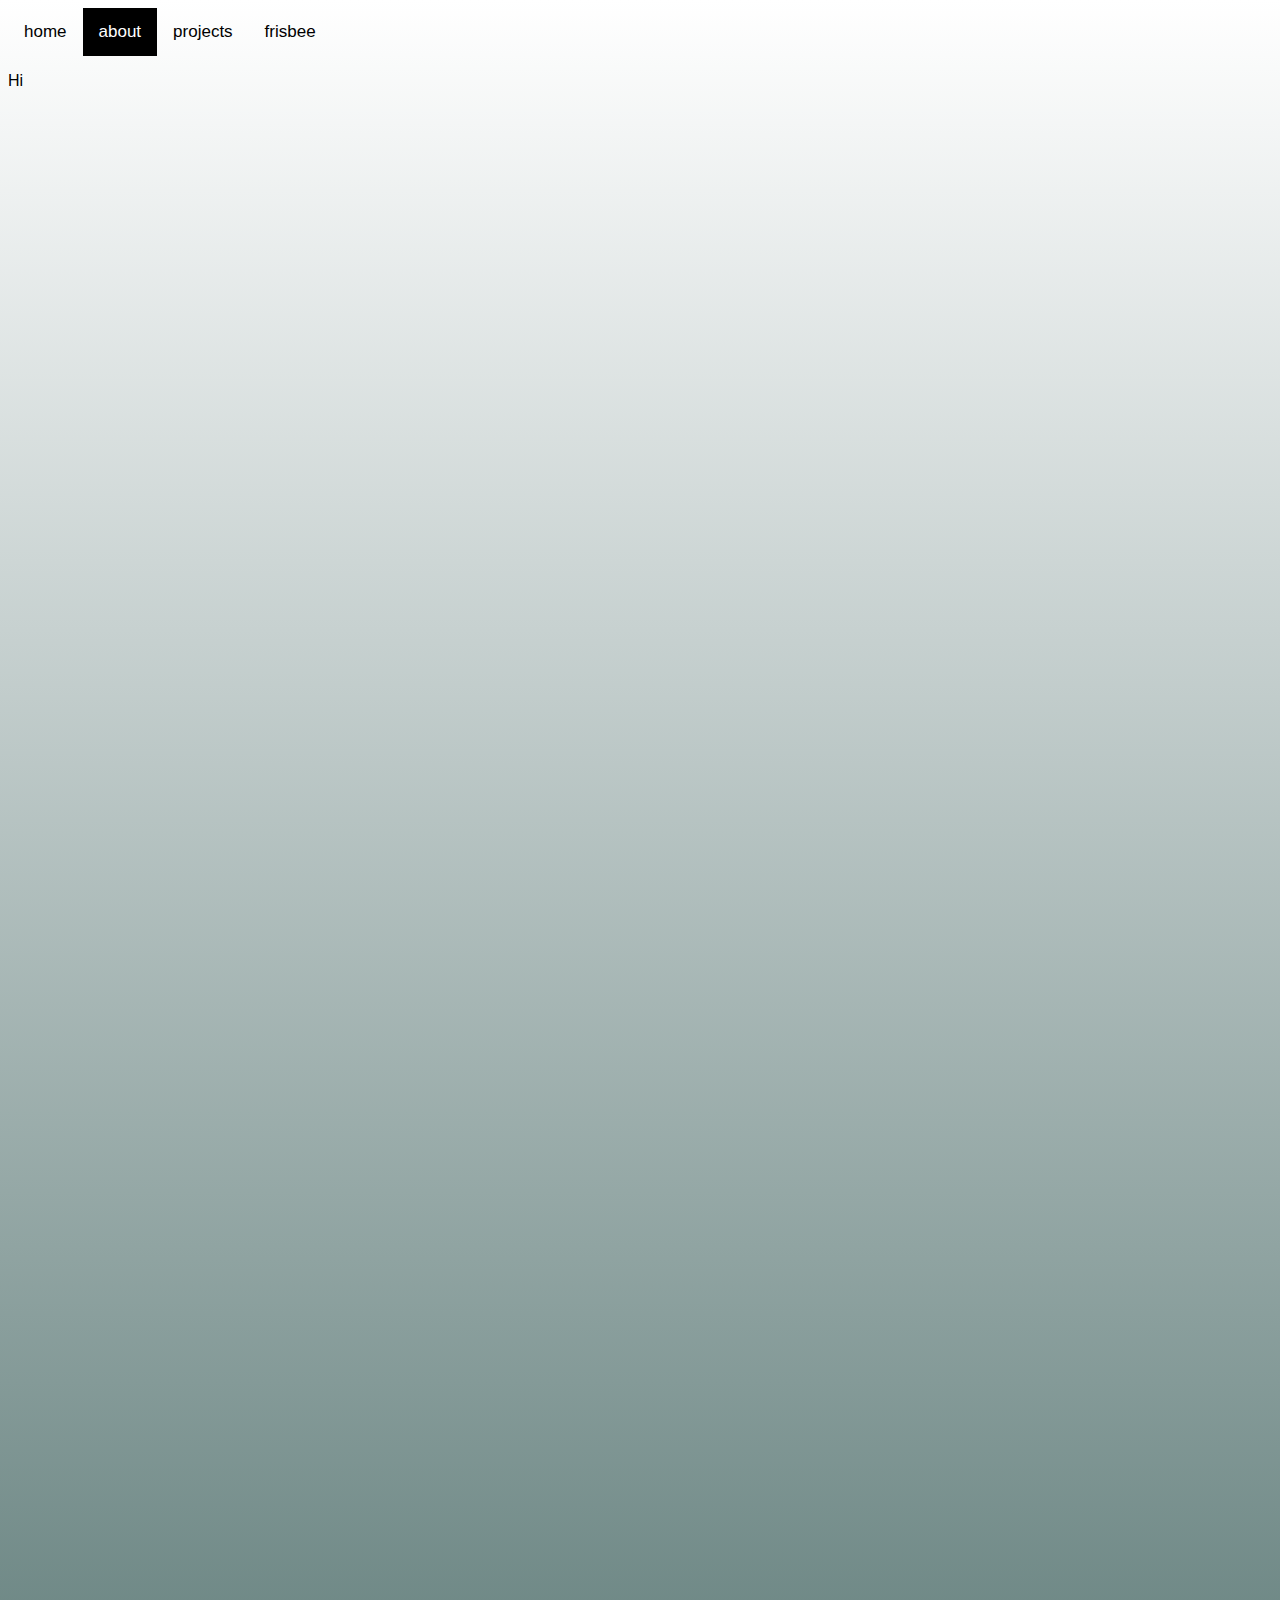
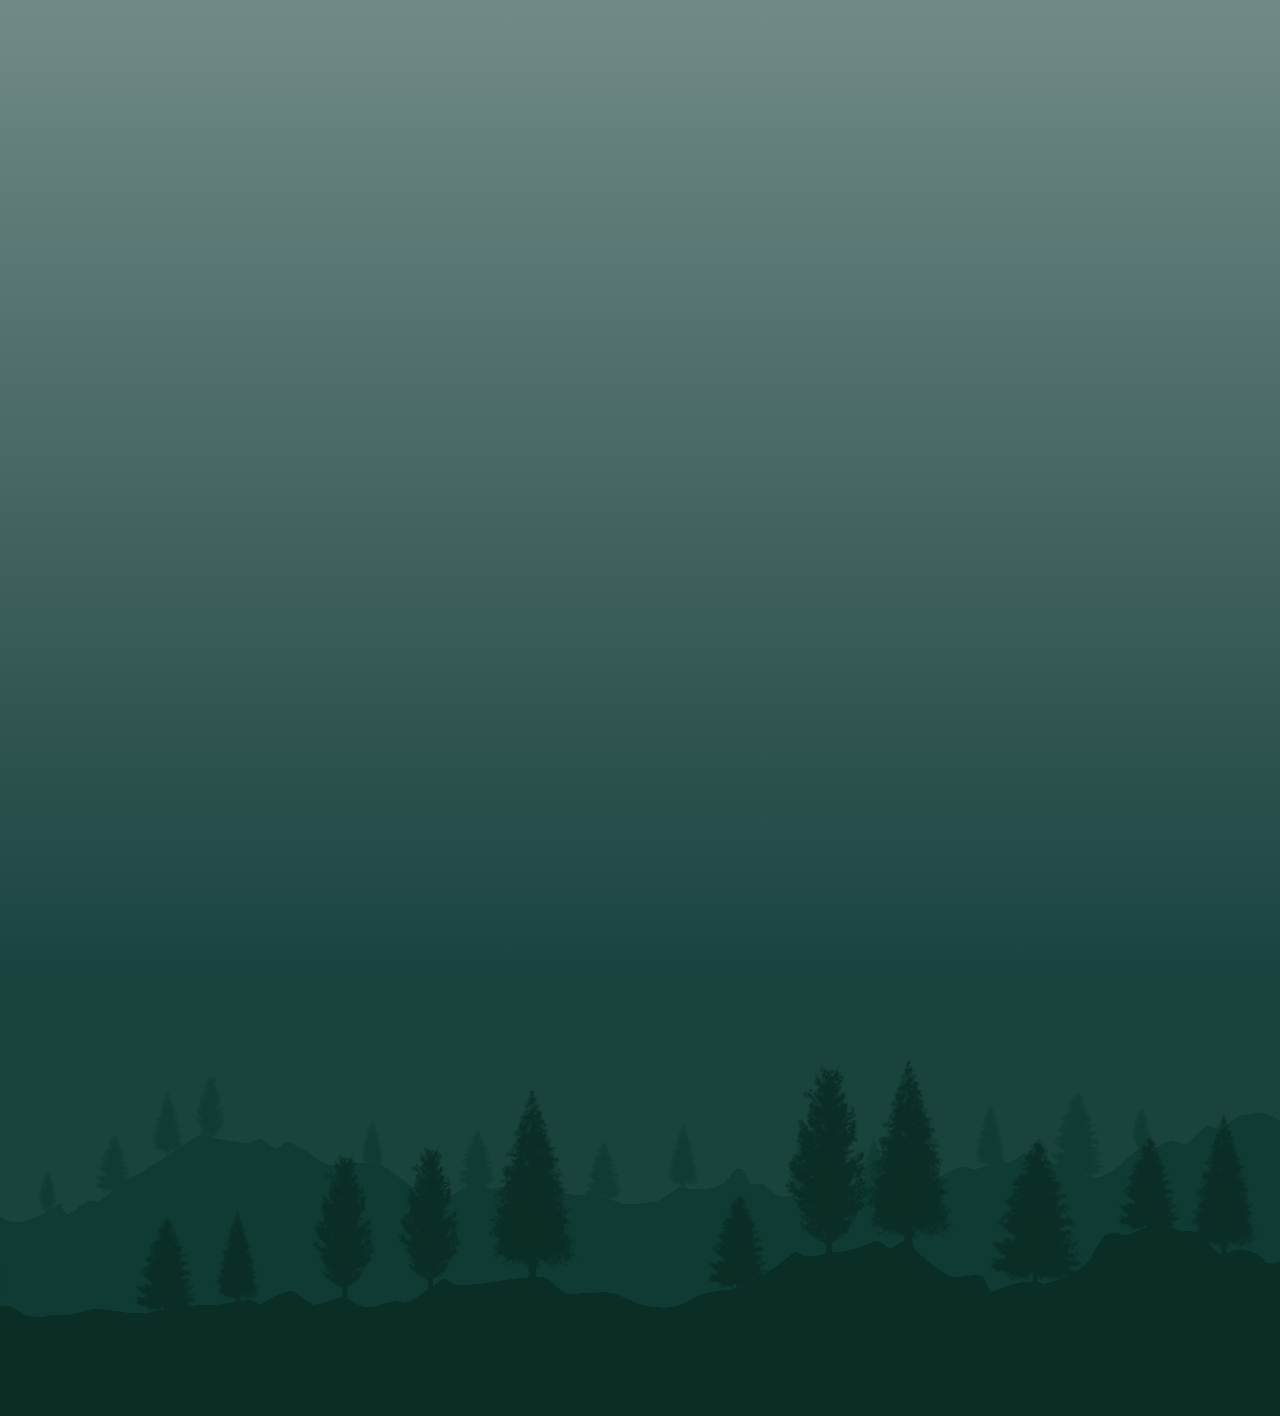
==== about.html @ 9ee3ec9a "updated background and added top bar" ====
<!DOCTYPE html>
<!-- This is an HTML comment. -->
<html lang="en">
<head>
    <meta charset="UTF-8">
    <meta name="viewport" content="width=device-width, initial-scale=1.0">
    <meta http-equiv="X-UA-Compatible" content="ie=edge">
    <title>Glenn Wysen</title>
    <link rel="stylesheet" href="main.css">
</head>

<div class="topnav" id="myTopnav">
    <a href="index.html">home</a>
    <a href="about.html" class="active">about</a>
    <a href="#projects">projects</a>
    <a href="#frisbee">frisbee</a>
    </a>
  </div>

  <p>
      Hi
  </p>

  </html>
---- main.css ----
/* CSS comments are just like multi-line JavaScript ones.*/
body {
    font-family: helvetica;
    height: 3000px; /* Used to enable scrolling */
    background-image: url("images/bottom.png"), linear-gradient(#ffffff 0%, #1A433F 85.3%);
    background-repeat: no-repeat;
    background-position: right bottom;
  }
  
ul {
    font-family: monospace;
  }
li {
  list-style: circle;
}

.list {
  list-style: square;
}

#date {
  font-size: 12px;
  font-style: italic;
  font-weight: bold;
}

/* Add a black background color to the top navigation */
.topnav {
  background-color: rgba(0, 0, 0, 0);
  overflow: hidden;
}

/* Style the links inside the navigation bar */
.topnav a {
  float: left;
  display: block;
  color: #000000;
  text-align: center;
  padding: 14px 16px;
  text-decoration: none;
  font-size: 17px;
}

/* Change the color of links on hover */
.topnav a:hover {
  background-color: #ddd;
  color: black;
}

/* Add an active class to highlight the current page */
.topnav a.active {
  background-color: rgb(0, 0, 0);
  color: rgb(255, 255, 255);
}
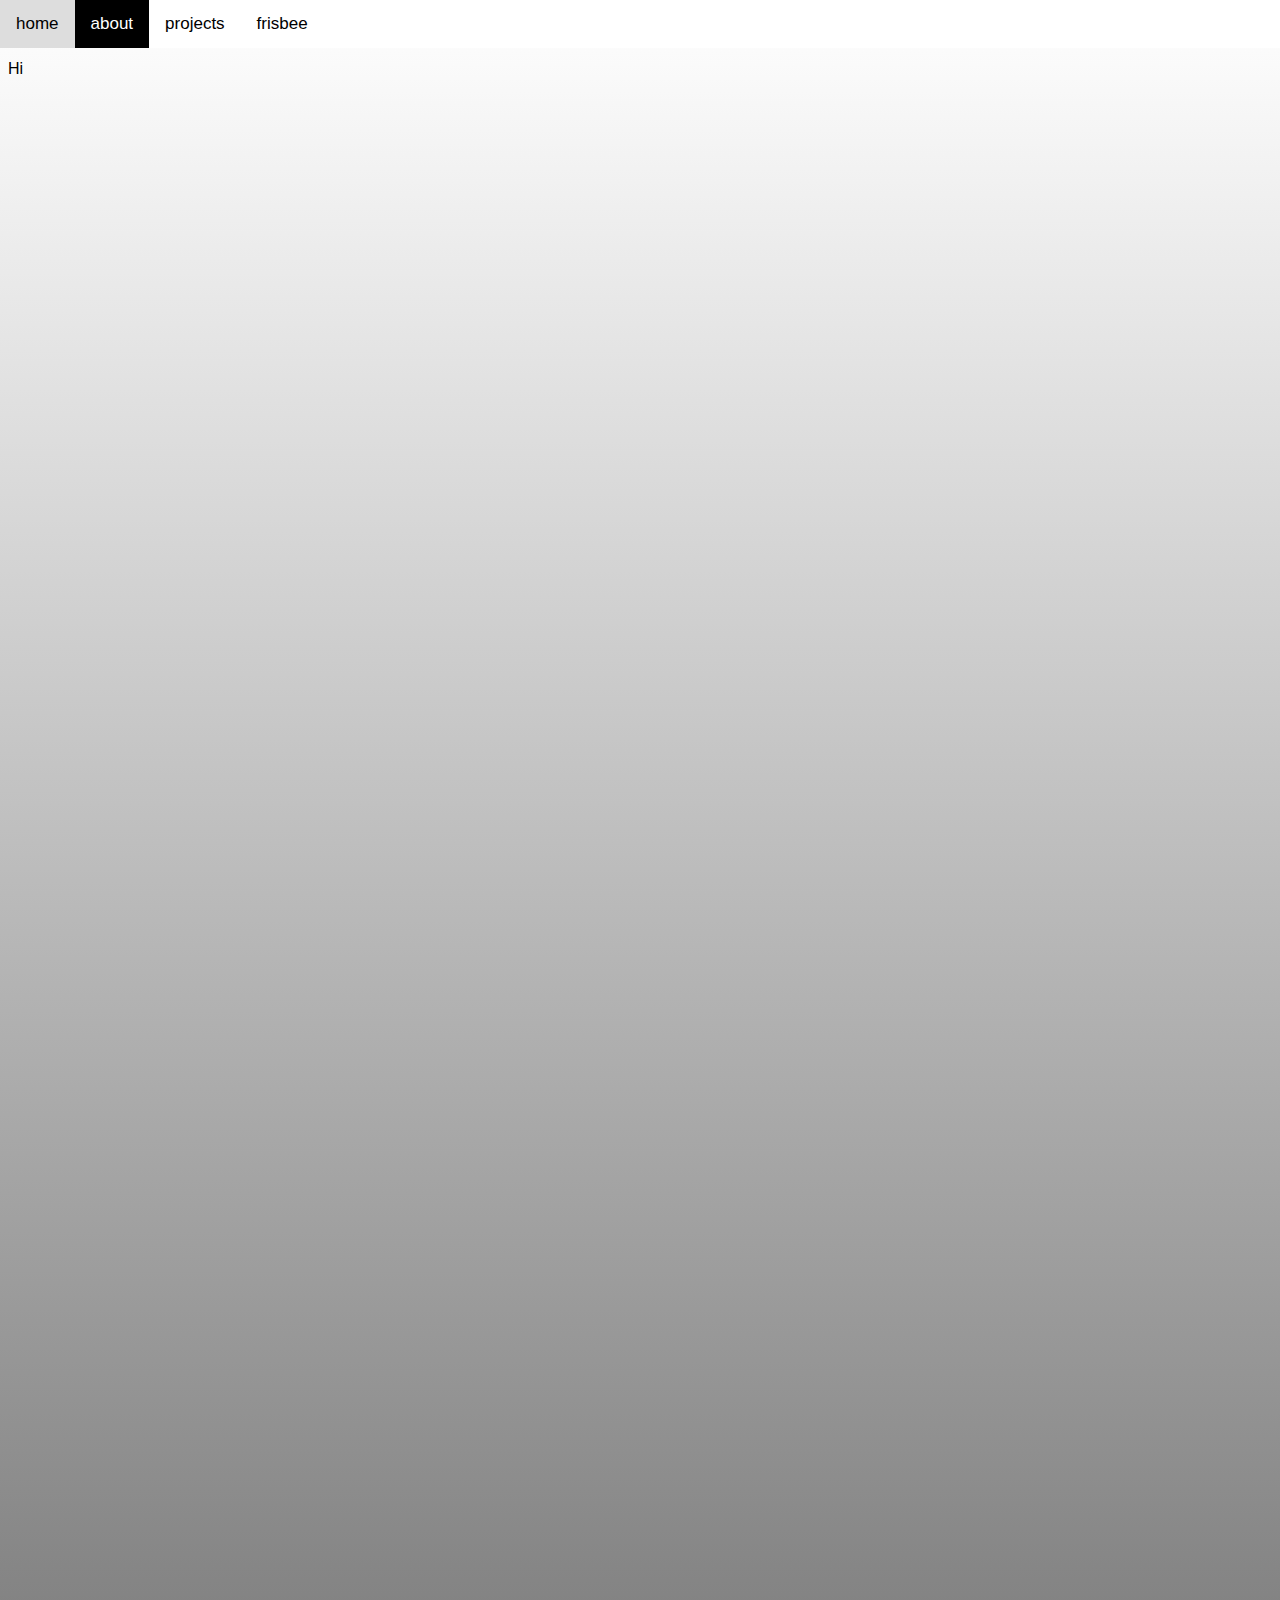
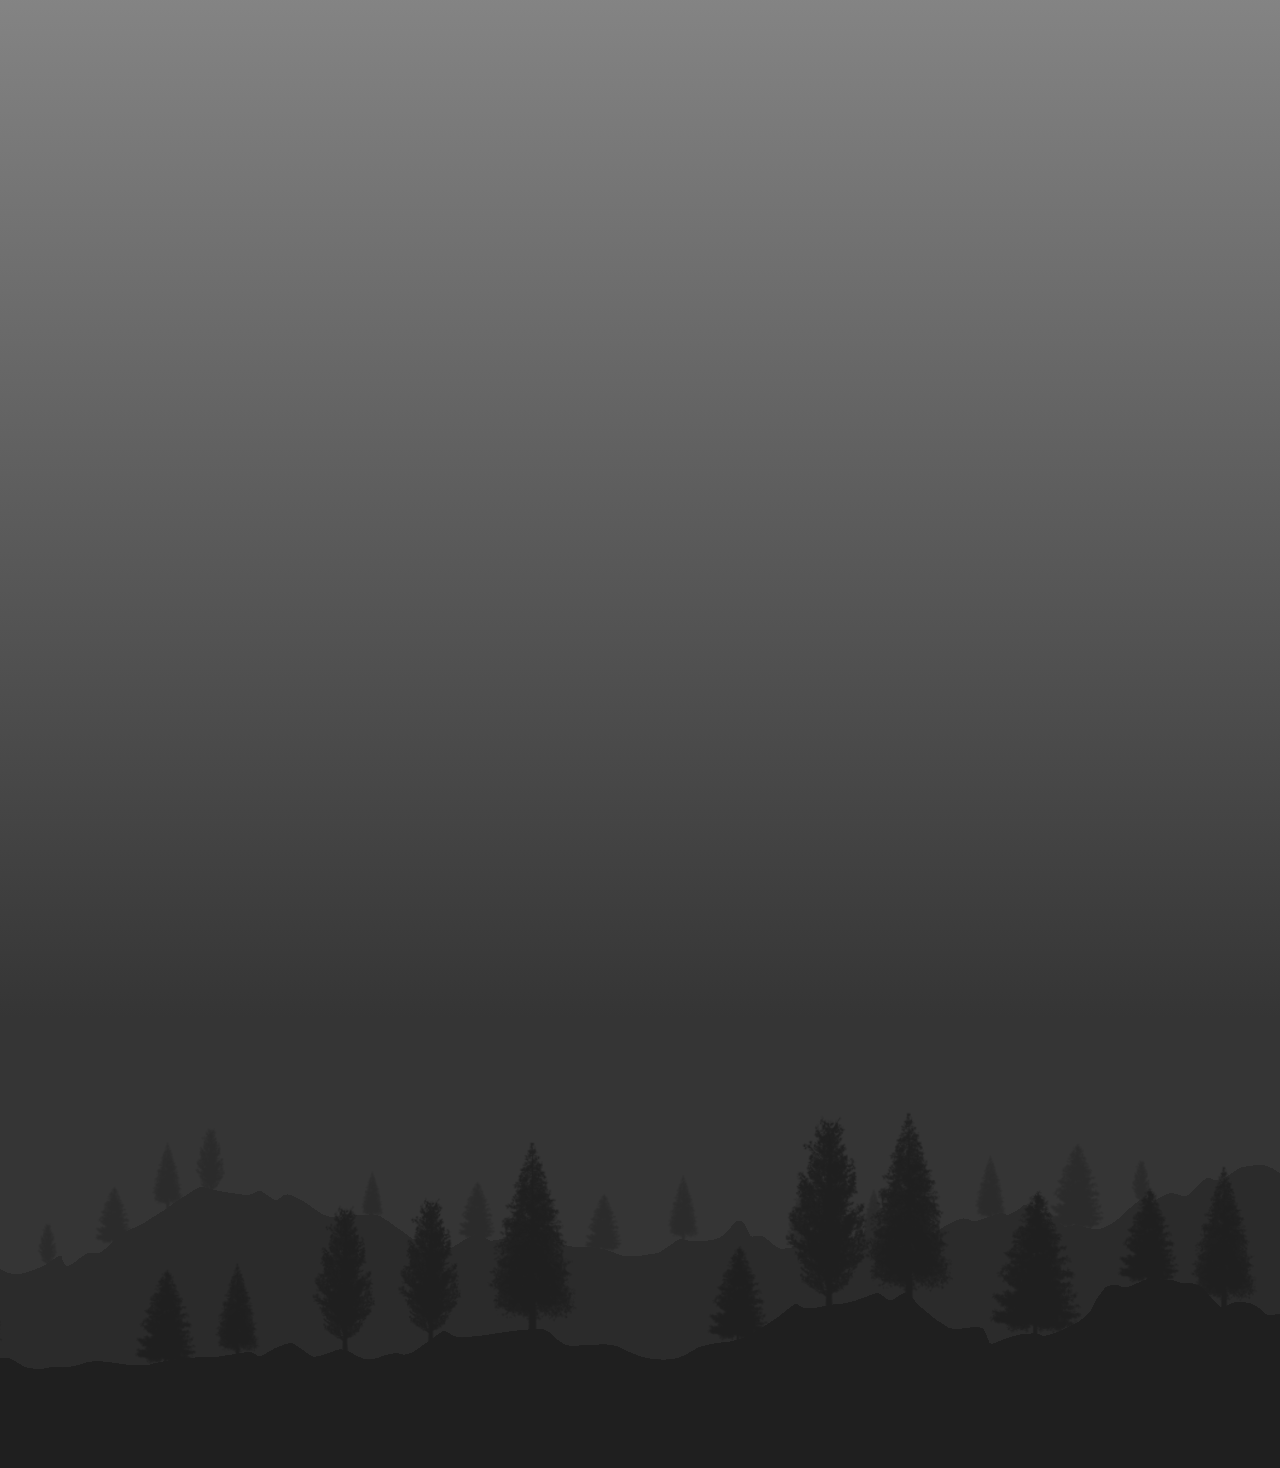
==== commit df5835f9: "added good navbar" ====
--- a/about.html
+++ b/about.html
@@ -9,13 +9,18 @@
     <link rel="stylesheet" href="main.css">
 </head>
 
+<!-- Nav bar -->
+<link rel="stylesheet" href="https://cdnjs.cloudflare.com/ajax/libs/font-awesome/4.7.0/css/font-awesome.min.css">
 <div class="topnav" id="myTopnav">
-    <a href="index.html">home</a>
-    <a href="about.html" class="active">about</a>
-    <a href="#projects">projects</a>
-    <a href="#frisbee">frisbee</a>
-    </a>
-  </div>
+  <a href="index.html" class="inactive">home</a>
+  <a href="about.html"class="active">about</a>
+  <a href="#projects" class="inactive">projects</a>
+  <a href="#frisbee" class="inactive">frisbee</a>
+  <script src="app.js"></script>
+  <a href="javascript:void(0);" id="bars" class="icon" onclick="topNavResponsive()">
+    <i class="fa fa-bars"></i>
+  </a>
+</div>
 
   <p>
       Hi
--- a/main.css
+++ b/main.css
@@ -1,8 +1,9 @@
 /* CSS comments are just like multi-line JavaScript ones.*/
 body {
+    margin-top: 60px;
     font-family: helvetica;
     height: 3000px; /* Used to enable scrolling */
-    background-image: url("images/bottom.png"), linear-gradient(#ffffff 0%, #1A433F 85.3%);
+    background-image: url("images/blackbottom.png"), linear-gradient(#ffffff 0%, #353535 85.3%);
     background-repeat: no-repeat;
     background-position: right bottom;
   }
@@ -24,10 +25,14 @@
   font-weight: bold;
 }
 
-/* Add a black background color to the top navigation */
+/* Add a white background color to the top navigation */
 .topnav {
-  background-color: rgba(0, 0, 0, 0);
+  background-color: rgb(255, 255, 255);
   overflow: hidden;
+  position: fixed;
+  top: 0;
+  left: 0;
+  width: 100%;
 }
 
 /* Style the links inside the navigation bar */
@@ -49,6 +54,54 @@
 
 /* Add an active class to highlight the current page */
 .topnav a.active {
-  background-color: rgb(0, 0, 0);
-  color: rgb(255, 255, 255);
+  background-color: black;
+  color: white;
 }
+
+.topnav .icon {
+  display: none;
+}
+
+/* When the screen is less than 600 pixels wide, hide all links, except for the first one ("Home"). Show the link that contains should open and close the topnav (.icon) */
+@media screen and (max-width: 600px) {
+  .topnav a.inactive {
+    display: none;
+  }
+  .topnav a.icon {
+    float: right;
+    display: block;
+  }
+}
+/* The "responsive" class is added to the topnav with JavaScript when the user clicks on the icon. This class makes the topnav look good on small screens (display the links vertically instead of horizontally) */
+@media screen and (max-width: 600px) {
+  .topnav.responsive {
+    position: fixed;
+    background-color: rgb(0, 0, 0);
+    width: 100%;
+  }
+  .topnav.responsive a.active {
+    font-weight: 900;
+  }
+  .topnav.responsive a.icon {
+    position: fixed;
+    right: 0;
+    top: 0;
+    color: white;
+    margin-right: 0px;
+  }
+  .topnav.responsive a.icon:hover{
+    background-color: rgb(54, 54, 54);
+    color: white;
+  }
+  .topnav.responsive a {
+    float: none;
+    display: block;
+    text-align: right;
+    margin-right: 55px;
+    color: white;
+  }
+  .topnav.responsive a:hover {
+    background-color: rgb(53, 53, 53);
+    color: rgb(255, 255, 255);
+  }
+}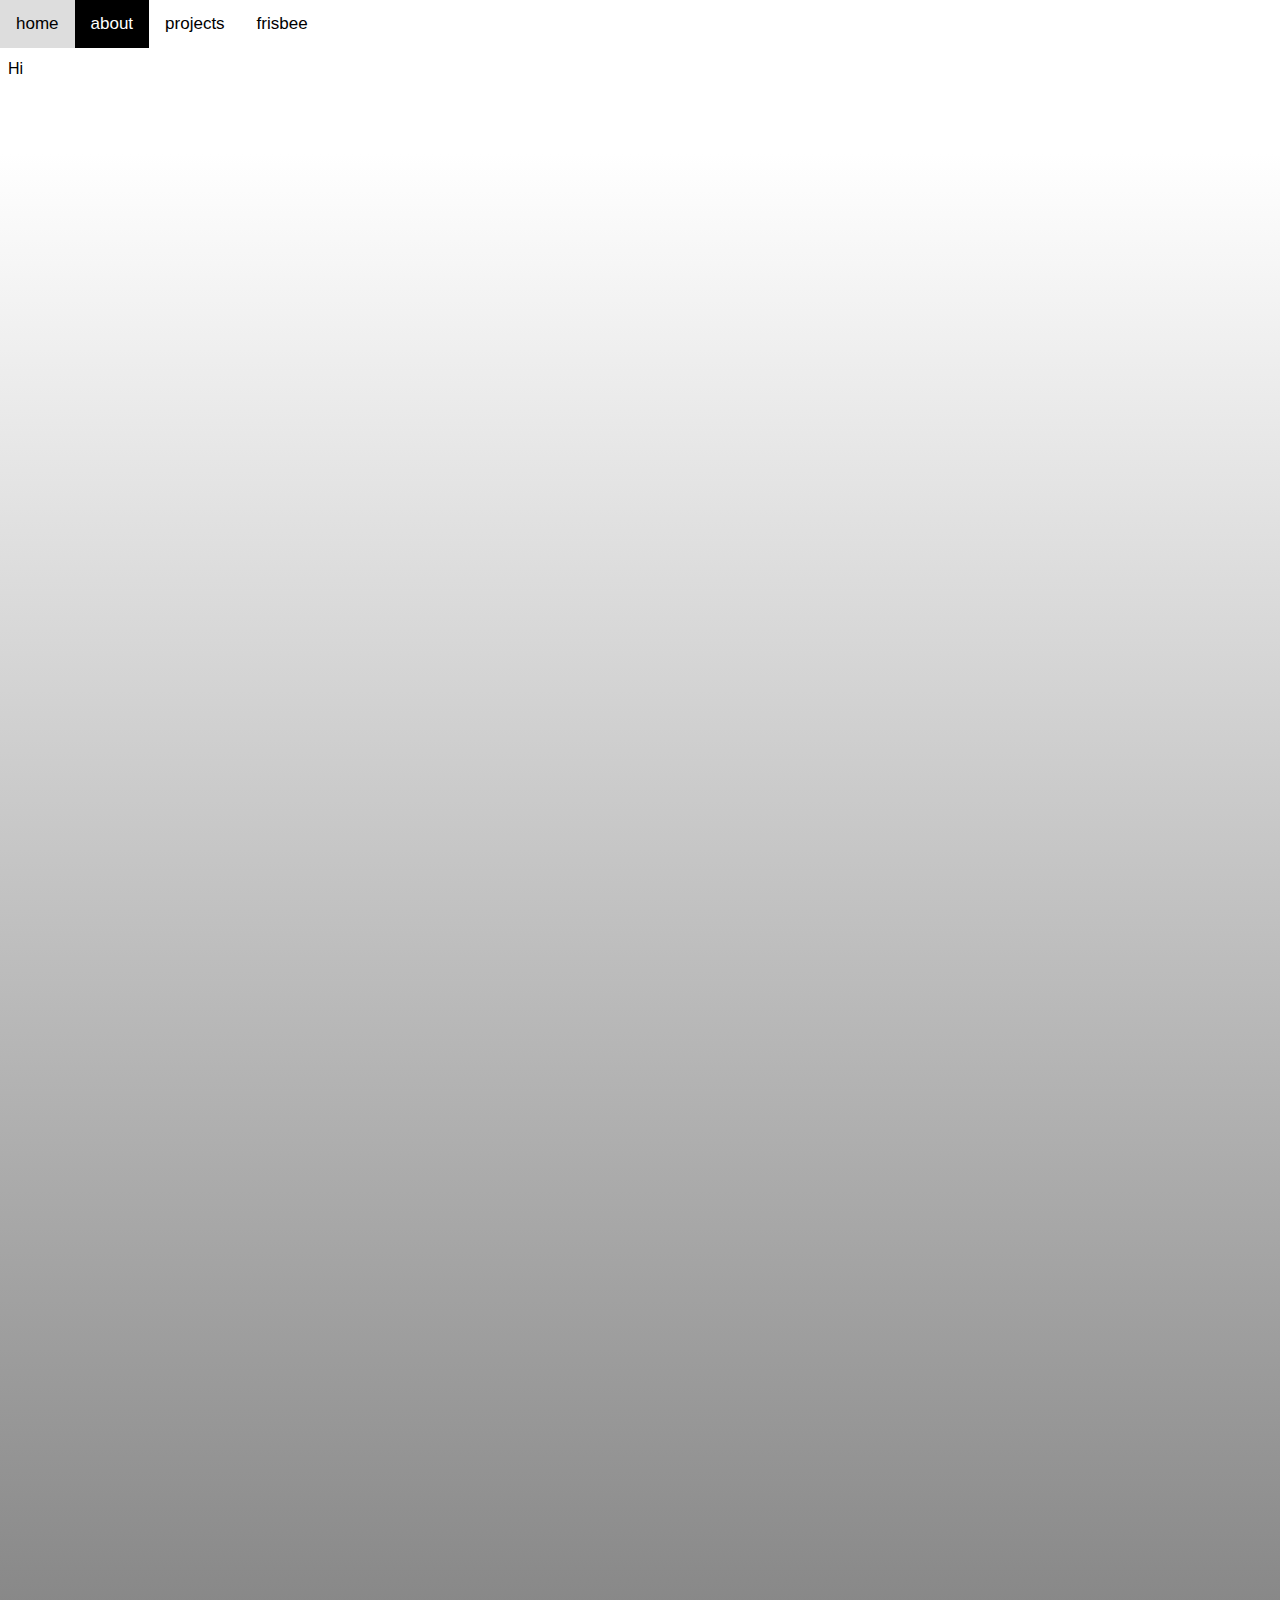
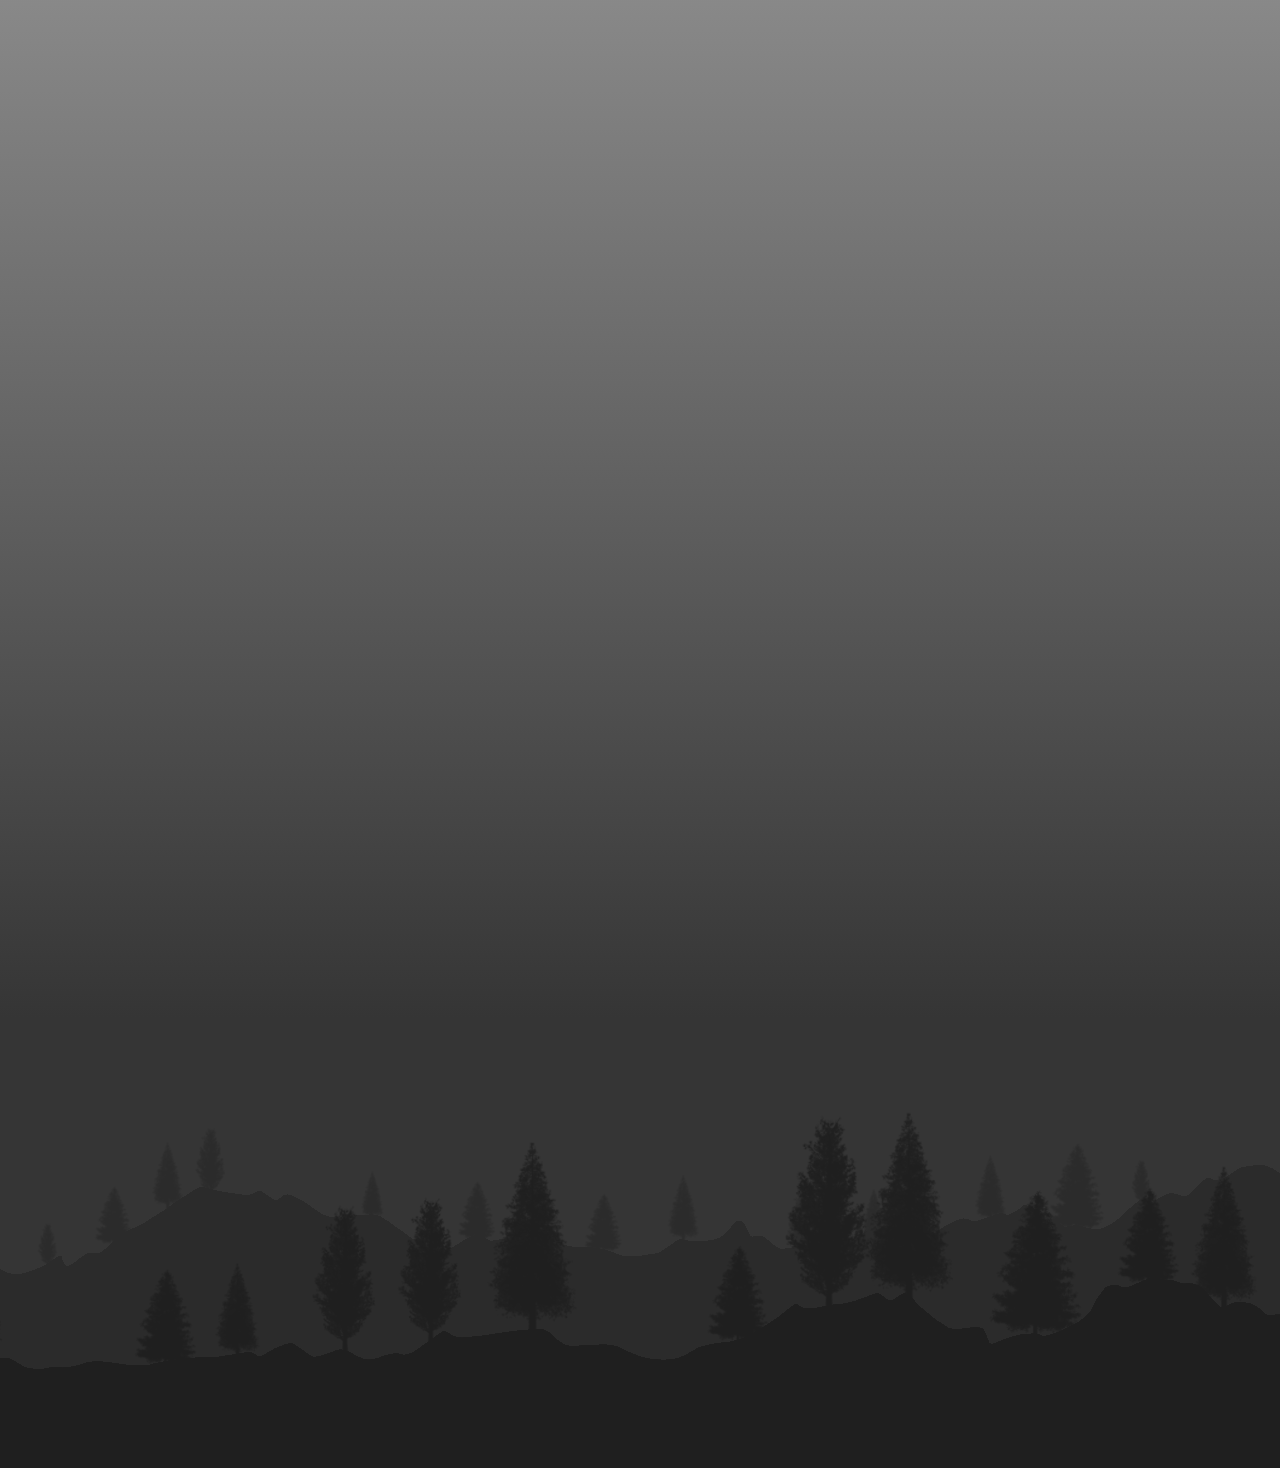
==== commit b21dd34f: "added nkols video (not published) and dark mode" ====
--- a/about.html
+++ b/about.html
@@ -14,8 +14,8 @@
 <div class="topnav" id="myTopnav">
   <a href="index.html" class="inactive">home</a>
   <a href="about.html"class="active">about</a>
-  <a href="#projects" class="inactive">projects</a>
-  <a href="#frisbee" class="inactive">frisbee</a>
+  <a href="projects.html" class="inactive">projects</a>
+  <a href="frisbee.html" class="inactive">frisbee</a>
   <script src="app.js"></script>
   <a href="javascript:void(0);" id="bars" class="icon" onclick="topNavResponsive()">
     <i class="fa fa-bars"></i>
--- a/main.css
+++ b/main.css
@@ -3,11 +3,16 @@
     margin-top: 60px;
     font-family: helvetica;
     height: 3000px; /* Used to enable scrolling */
-    background-image: url("images/blackbottom.png"), linear-gradient(#ffffff 0%, #353535 85.3%);
+    background-image: url("images/blackbottom.png"), linear-gradient(#ffffff 5%, #353535 85.3%);
     background-repeat: no-repeat;
     background-position: right bottom;
   }
   
+body.dark-mode {
+  background-image: url("images/whitebottom.png"), linear-gradient(#000000 5%, #AEAEAE 85.3%);
+  color: white;
+}
+
 ul {
     font-family: monospace;
   }
@@ -62,18 +67,17 @@
   display: none;
 }
 
-/* When the screen is less than 600 pixels wide, hide all links, except for the first one ("Home"). Show the link that contains should open and close the topnav (.icon) */
+/* The "responsive" class is added to the topnav with JavaScript when the user clicks on the icon. This class makes the topnav look good on small screens (display the links vertically instead of horizontally) */
 @media screen and (max-width: 600px) {
-  .topnav a.inactive {
-    display: none;
+  .topnav a:not(:first-child) {display: none;}
+  .topnav a:first-child {
+    background-color: black;
+    color: white;
   }
   .topnav a.icon {
     float: right;
     display: block;
   }
-}
-/* The "responsive" class is added to the topnav with JavaScript when the user clicks on the icon. This class makes the topnav look good on small screens (display the links vertically instead of horizontally) */
-@media screen and (max-width: 600px) {
   .topnav.responsive {
     position: fixed;
     background-color: rgb(0, 0, 0);
@@ -104,4 +108,49 @@
     background-color: rgb(53, 53, 53);
     color: rgb(255, 255, 255);
   }
-}+}
+
+.button {
+  background-color: rgb(255, 255, 255);
+  border: 2px solid rgb(0, 0, 0);
+  color: rgb(0, 0, 0);
+  padding: 15px 32px;
+  text-align: center;
+  text-decoration: none;
+  display: inline-block;
+  font-size: 16px;
+  transition-duration: 0.4s;
+}
+.button:hover {
+  background-color: rgb(0, 0, 0); 
+  color: white;
+}
+.button.dark-mode {
+  background-color: rgb(0, 0, 0);
+  border: 2px solid rgb(255, 255, 255);
+  color: rgb(255, 255, 255);
+  padding: 15px 32px;
+  text-align: center;
+  text-decoration: none;
+  display: inline-block;
+  font-size: 16px;
+  transition-duration: 0.4s;
+}
+.button.dark-mode:hover {
+  background-color: rgb(255, 255, 255);
+  color: rgb(0, 0, 0);
+}
+
+
+/* .myVideo{ 
+  height: 500px;
+}
+
+.myVideo video{ 
+  width: 100%;
+  height: auto;
+  position: absolute;
+  left: 0;
+  top: 0;
+  z-index: -999;
+} */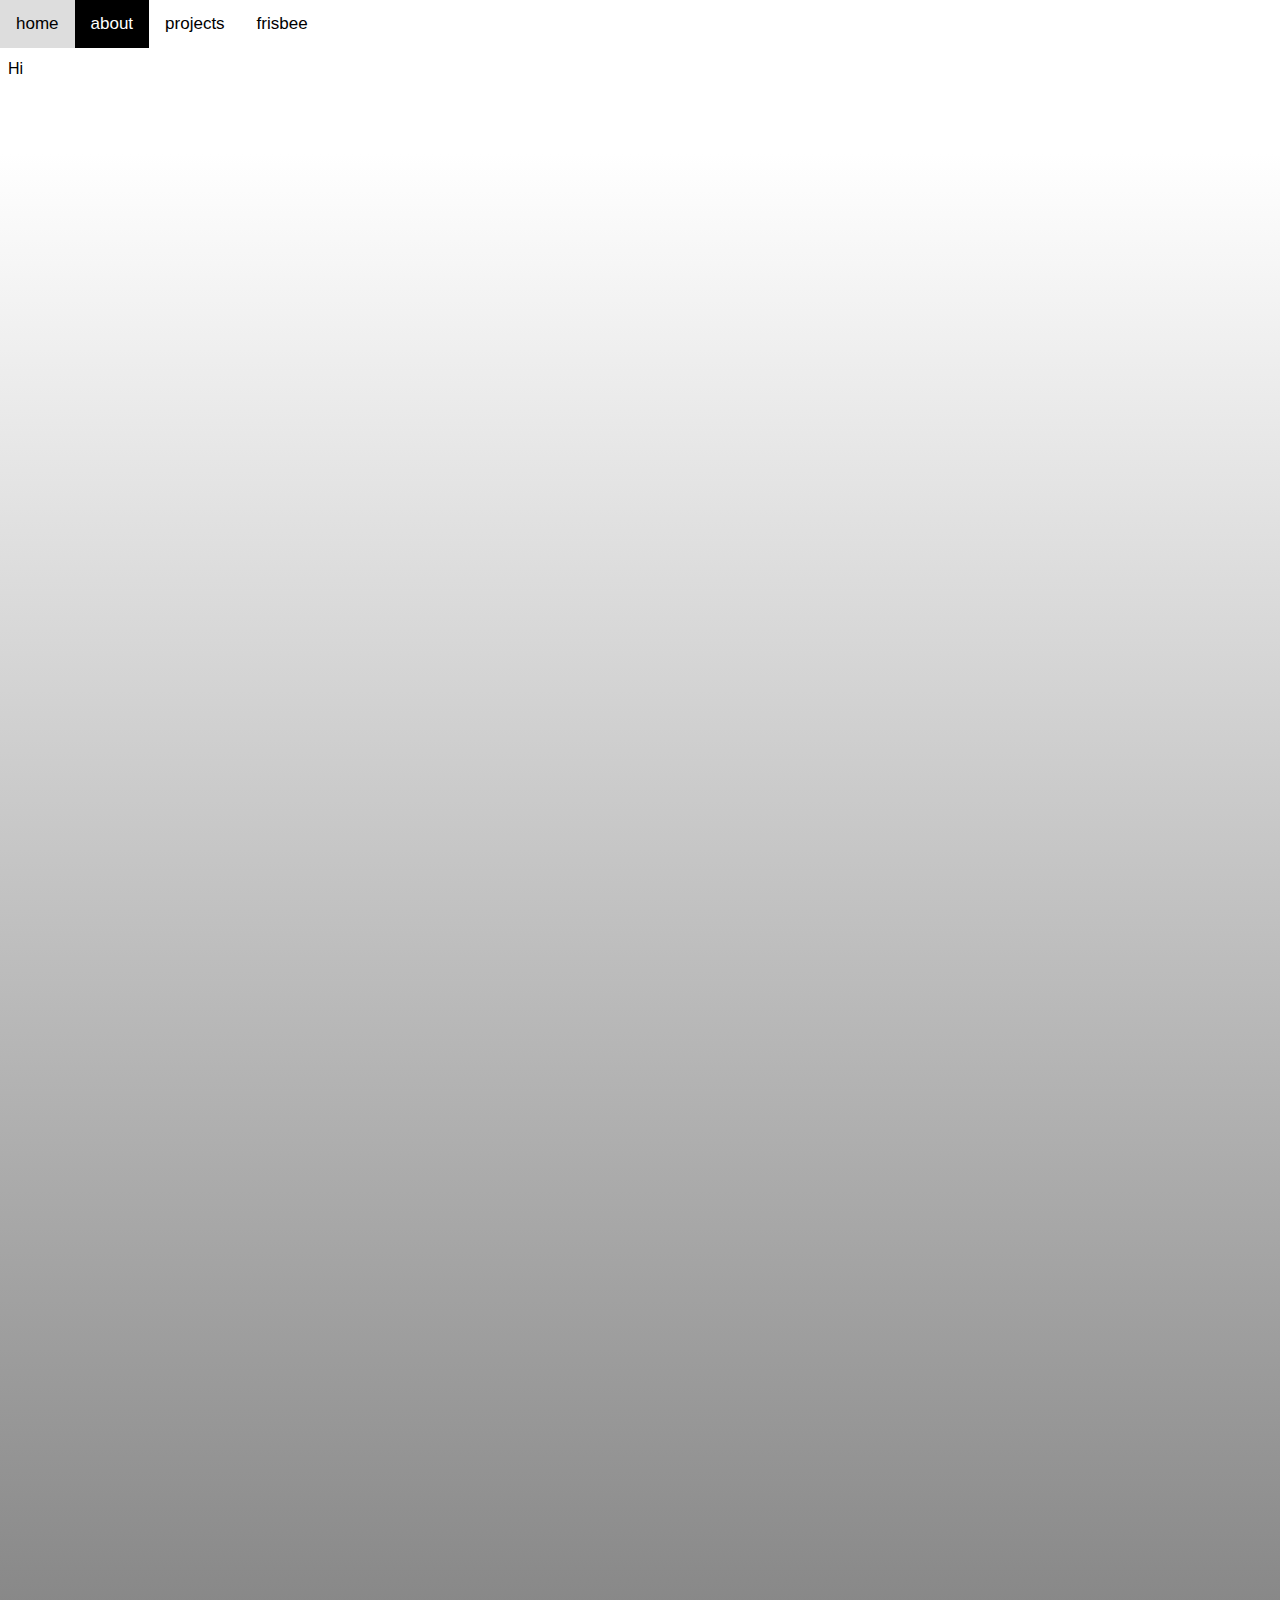
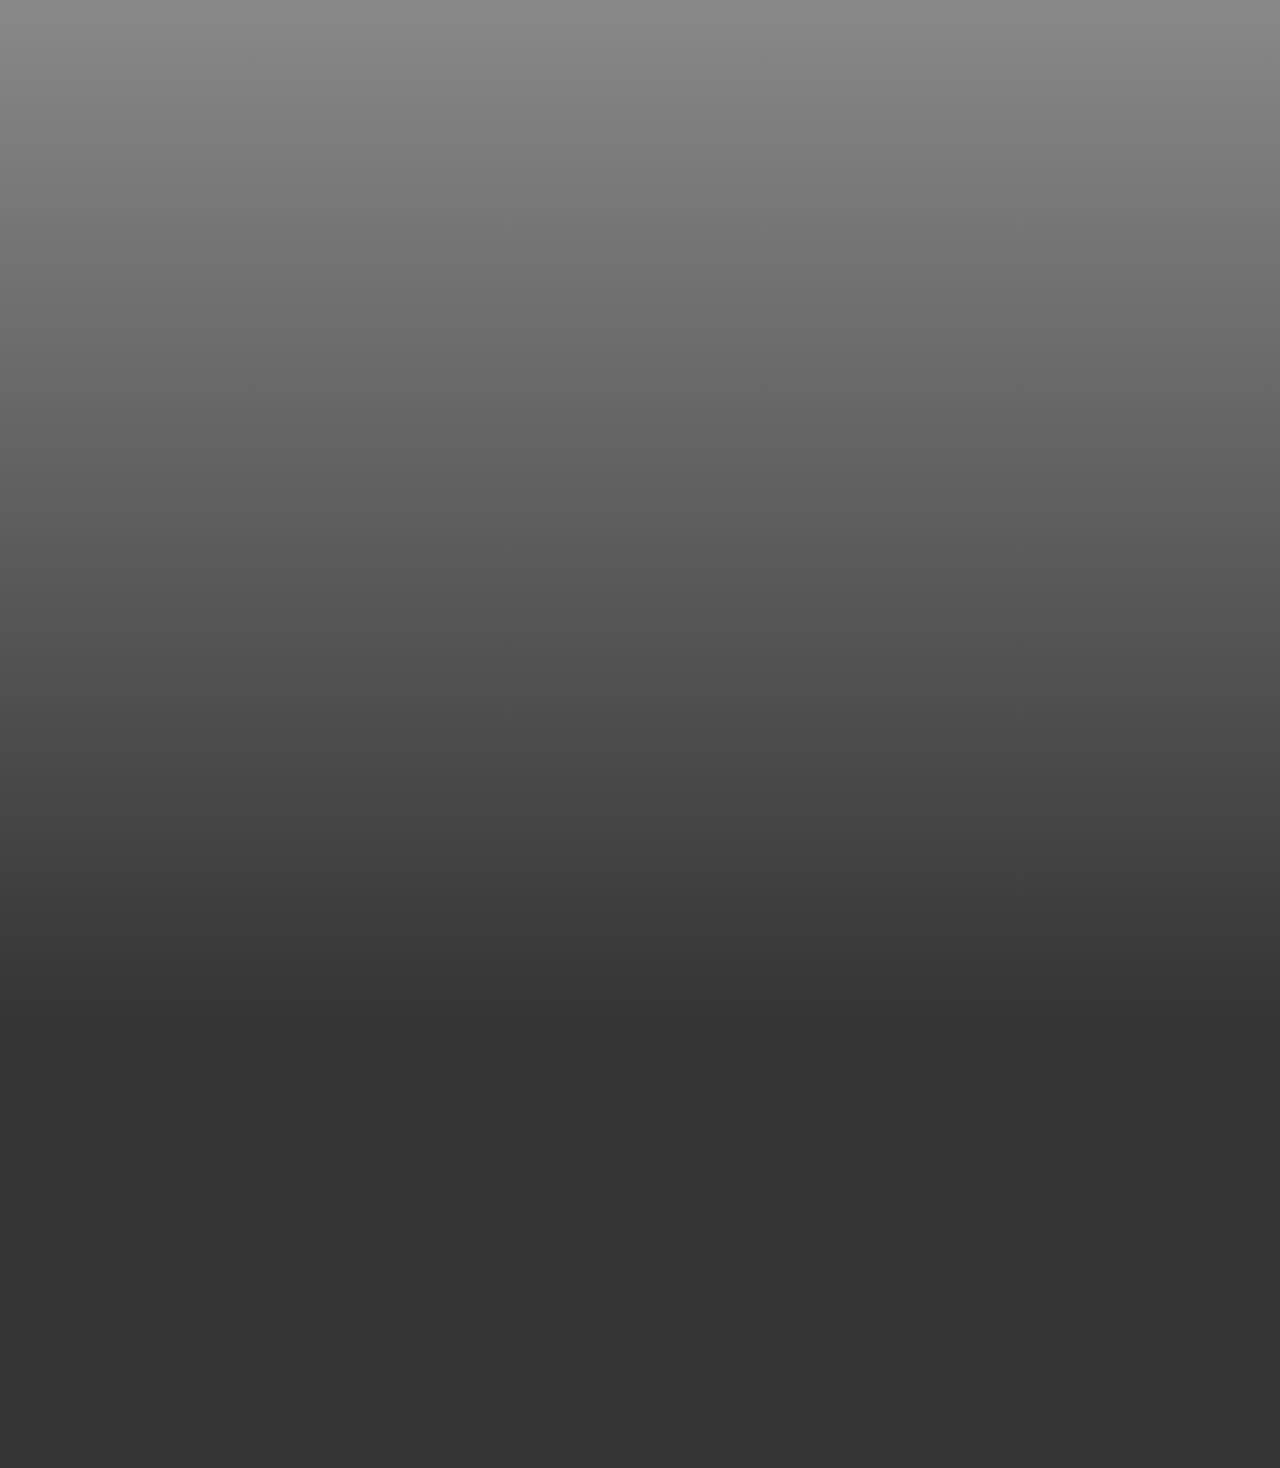
==== commit 4a5d8e20: "added video, social media buttons, new dark mode" ====
--- a/about.html
+++ b/about.html
@@ -7,6 +7,7 @@
     <meta http-equiv="X-UA-Compatible" content="ie=edge">
     <title>Glenn Wysen</title>
     <link rel="stylesheet" href="main.css">
+    <link rel="alternate stylesheet" type="text/css" href="main-dark.css" title="dark-mode" />
 </head>
 
 <!-- Nav bar -->
--- a/main-dark.css
+++ b/main-dark.css
@@ -0,0 +1,165 @@
+:root {
+  --offBlack: #222222;
+}
+
+body {
+    margin-top: 60px;
+    font-family: helvetica;
+    height: 3000px; /* Used to enable scrolling */
+    background-image: url("images/darkbottom.png"), linear-gradient(var(--offBlack) 5%, #767676 85.3%);
+    background-repeat: no-repeat;
+    background-position: right bottom;
+    position: relative;
+    color: white;
+  }
+ul {
+  font-family: monospace;
+}
+li {
+  list-style: circle;
+}
+
+.list {
+  list-style: square;
+}
+
+#date {
+  font-size: 12px;
+  font-style: italic;
+  font-weight: bold;
+}
+
+/* Add a white background color to the top navigation */
+.topnav {
+  background-color: var(--offBlack);
+  overflow: hidden;
+  position: fixed;
+  top: 0;
+  left: 0;
+  width: 100%;
+}
+
+/* Style the links inside the navigation bar */
+.topnav a {
+  float: left;
+  display: block;
+  color: #ffffff;
+  text-align: center;
+  padding: 14px 16px;
+  text-decoration: none;
+  font-size: 17px;
+}
+
+/* Change the color of links on hover */
+.topnav a:hover {
+  background-color: var(--offBlack);
+  color: rgb(255, 255, 255);
+}
+
+/* Add an active class to highlight the current page */
+.topnav a.active {
+  background-color: rgb(255, 255, 255);
+  color: var(--offBlack);
+}
+
+.topnav .icon {
+  display: none;
+}
+
+/* The "responsive" class is added to the topnav with JavaScript when the user clicks on the icon. This class makes the topnav look good on small screens (display the links vertically instead of horizontally) */
+@media screen and (max-width: 600px) {
+  .topnav a:not(:first-child) {display: none;}
+  .topnav a:first-child {
+    background-color: var(--offBlack);
+    color: white;
+  }
+  .topnav a.icon {
+    float: right;
+    display: block;
+  }
+  .topnav.responsive {
+    position: fixed;
+    background-color: var(--offBlack);
+    width: 100%;
+  }
+  .topnav.responsive a.active {
+    font-weight: 900;
+  }
+  .topnav.responsive a.icon {
+    position: fixed;
+    right: 0;
+    top: 0;
+    color: white;
+    margin-right: 0px;
+  }
+  .topnav.responsive a.icon:hover{
+    background-color: rgb(54, 54, 54);
+    color: white;
+  }
+  .topnav.responsive a {
+    float: none;
+    display: block;
+    text-align: right;
+    margin-right: 55px;
+    color: white;
+  }
+  .topnav.responsive a:hover {
+    background-color: rgb(53, 53, 53);
+    color: rgb(255, 255, 255);
+  }
+}
+
+.button {
+  background-color: var(--offBlack);
+  border: 2px solid rgb(255, 255, 255);
+  padding: 15px 32px;
+  color: white;
+  text-align: center;
+  text-decoration: none;
+  display: inline-block;
+  font-size: 16px;
+  transition-duration: 0.4s;
+  position: absolute;
+  bottom: 0;
+  right: 0;
+  z-index: 1;
+}
+.button:hover {
+  background-color: rgb(255, 255, 255);
+  color: var(--offBlack);
+}
+
+footer {
+  position: absolute;
+  text-align: center;
+  bottom:0;
+  width: 100%;
+  z-index: 0;
+}
+
+.myVideo{ 
+  height: 500px;
+}
+
+.myVideo video{ 
+  width: 100%;
+  height: auto;
+  position: absolute;
+  left: 0;
+  top: 0;
+  z-index: -999;
+}
+
+.fa.social {
+  padding: 20px;
+  width: 20px;
+  text-align: center;
+  text-decoration: none;
+  background: var(--offBlack);
+  border-radius: 50%;
+  color: white;
+}
+
+.fa:hover {
+  opacity: 0.7;
+}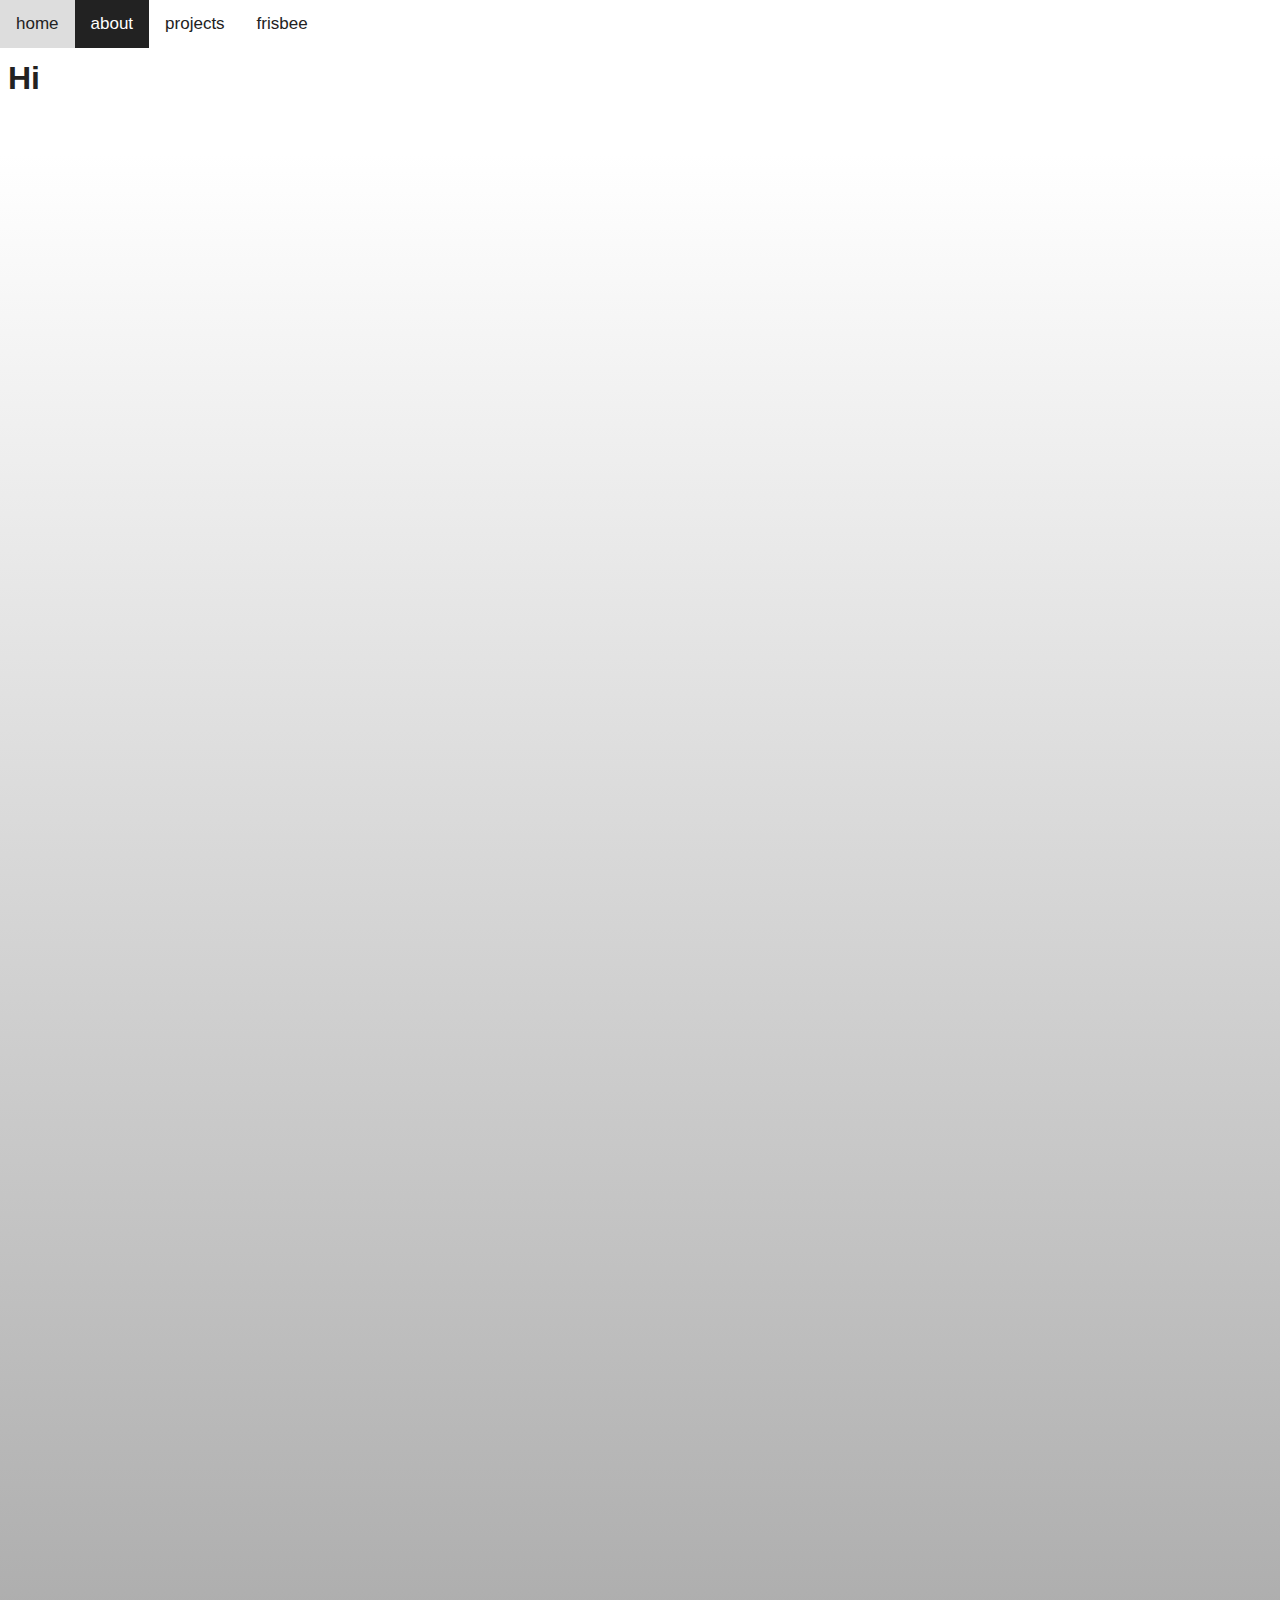
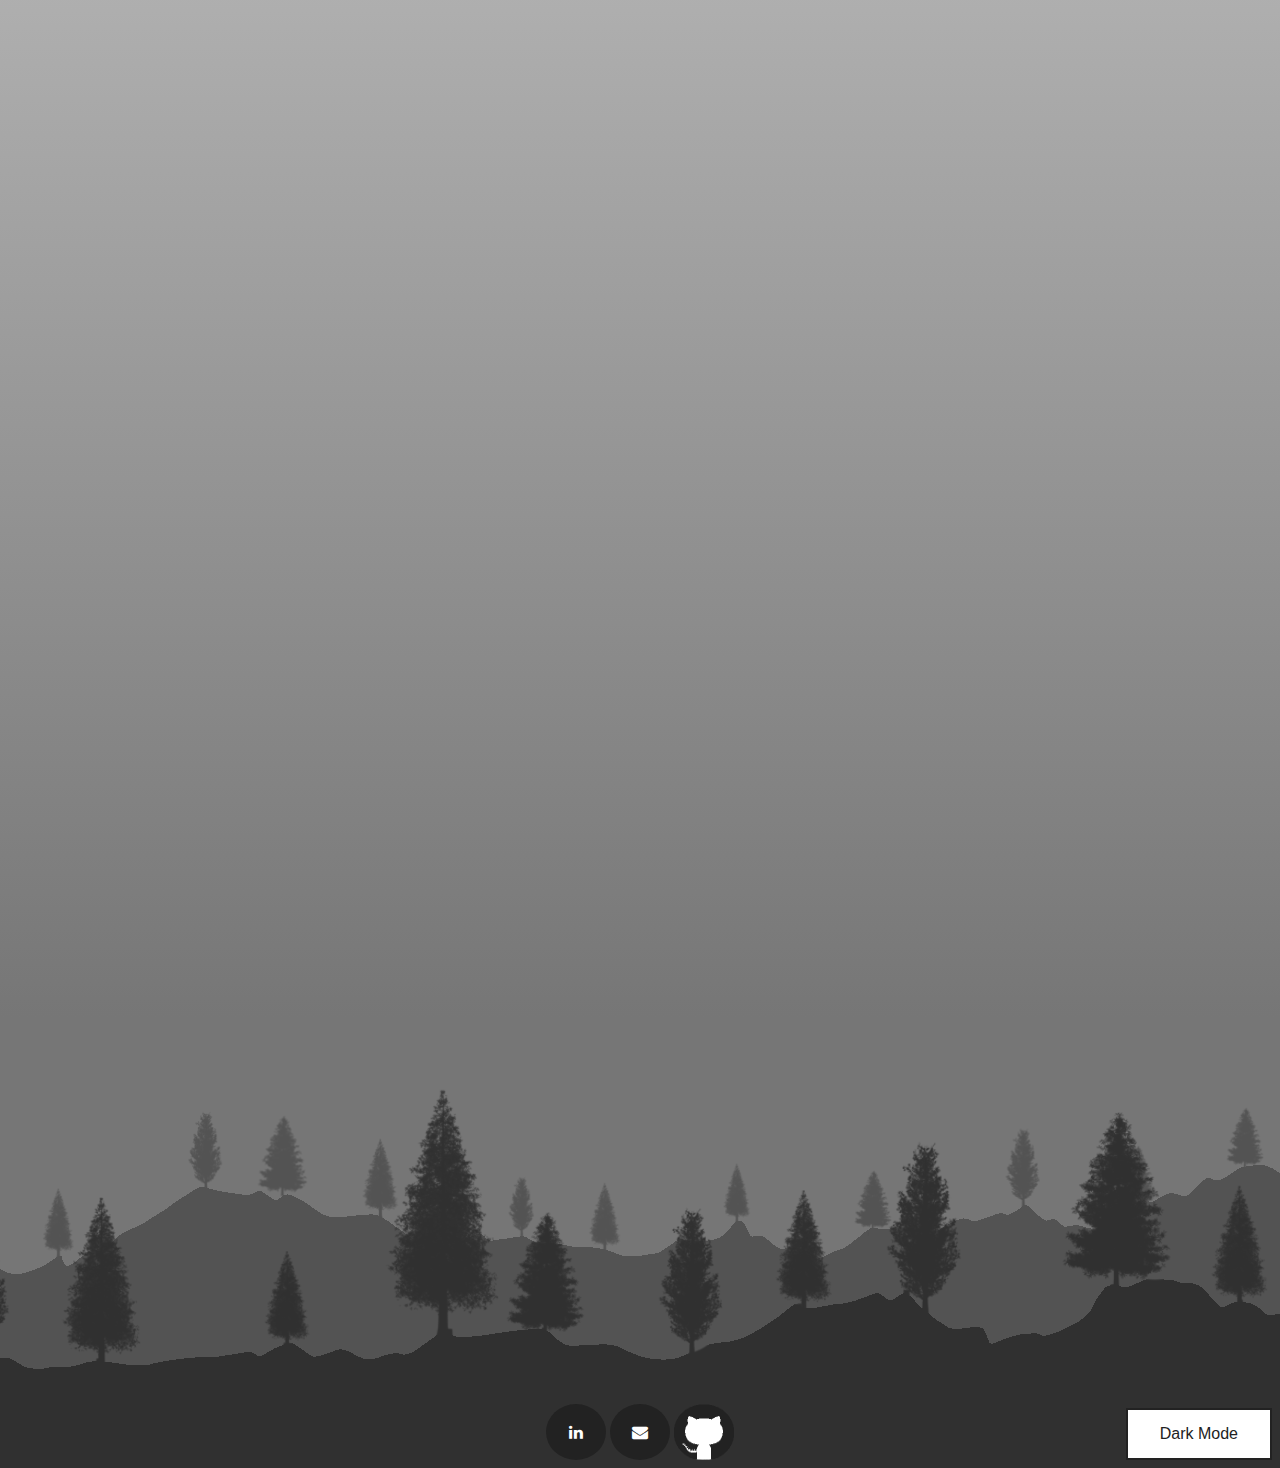
==== commit 7fd4cd24: "fixed dark mode, added social, shortened friz vid" ====
--- a/about.html
+++ b/about.html
@@ -1,30 +1,39 @@
 <!DOCTYPE html>
-<!-- This is an HTML comment. -->
+<script src="app.js"></script>
 <html lang="en">
 <head>
     <meta charset="UTF-8">
     <meta name="viewport" content="width=device-width, initial-scale=1.0">
     <meta http-equiv="X-UA-Compatible" content="ie=edge">
     <title>Glenn Wysen</title>
-    <link rel="stylesheet" href="main.css">
+    <link rel="stylesheet" type="text/css" href="main.css" title="default" />
     <link rel="alternate stylesheet" type="text/css" href="main-dark.css" title="dark-mode" />
+    <link rel="icon stylesheet" href="https://cdnjs.cloudflare.com/ajax/libs/font-awesome/4.7.0/css/font-awesome.min.css">
 </head>
 
+<body>
 <!-- Nav bar -->
-<link rel="stylesheet" href="https://cdnjs.cloudflare.com/ajax/libs/font-awesome/4.7.0/css/font-awesome.min.css">
+<link rel="burger stylesheet" href="https://cdnjs.cloudflare.com/ajax/libs/font-awesome/4.7.0/css/font-awesome.min.css">
 <div class="topnav" id="myTopnav">
   <a href="index.html" class="inactive">home</a>
-  <a href="about.html"class="active">about</a>
+  <a href="about.html" class="active">about</a>
   <a href="projects.html" class="inactive">projects</a>
   <a href="frisbee.html" class="inactive">frisbee</a>
-  <script src="app.js"></script>
   <a href="javascript:void(0);" id="bars" class="icon" onclick="topNavResponsive()">
     <i class="fa fa-bars"></i>
+  <!-- <div onscroll="topNavColor()"> -->
   </a>
 </div>
+<h1>Hi</h1>
+<noscript>You need to enable JavaScript to view the full site.</noscript>
 
-  <p>
-      Hi
-  </p>
+<button class="button" id="myButton" onclick="toggleMode()">Dark Mode</button>
 
-  </html>+<footer id='myFooter'>
+  <a href="https://www.linkedin.com/in/glenn-wysen-4172a2159/" class="fa social fa-linkedin"></a>
+  <a href="mailto:gwysen@gmail.com" class="fa social fa-envelope"></a>
+  <a id='github' href="https://github.com/glenn2763"><img alt="github" src="images/github.png" width="60" height='56'></a>
+</footer>
+
+</body>
+</html>--- a/main.css
+++ b/main.css
@@ -1,21 +1,20 @@
-/* CSS comments are just like multi-line JavaScript ones.*/
+:root {
+  --offBlack: #222222;
+}
+
 body {
     margin-top: 60px;
     font-family: helvetica;
     height: 3000px; /* Used to enable scrolling */
-    background-image: url("images/blackbottom.png"), linear-gradient(#ffffff 5%, #353535 85.3%);
+    background-image: url("images/darkbottom.png"), linear-gradient(#ffffff 5%, #767676 85.3%);
     background-repeat: no-repeat;
     background-position: right bottom;
+    position: relative;
+    color: var(--offBlack);
   }
-  
-body.dark-mode {
-  background-image: url("images/whitebottom.png"), linear-gradient(#000000 5%, #AEAEAE 85.3%);
-  color: white;
+ul {
+  font-family: monospace;
 }
-
-ul {
-    font-family: monospace;
-  }
 li {
   list-style: circle;
 }
@@ -44,7 +43,7 @@
 .topnav a {
   float: left;
   display: block;
-  color: #000000;
+  color: var(--offBlack);
   text-align: center;
   padding: 14px 16px;
   text-decoration: none;
@@ -54,12 +53,12 @@
 /* Change the color of links on hover */
 .topnav a:hover {
   background-color: #ddd;
-  color: black;
+  color: var(--offBlack);
 }
 
 /* Add an active class to highlight the current page */
 .topnav a.active {
-  background-color: black;
+  background-color: var(--offBlack);
   color: white;
 }
 
@@ -67,11 +66,15 @@
   display: none;
 }
 
-/* The "responsive" class is added to the topnav with JavaScript when the user clicks on the icon. This class makes the topnav look good on small screens (display the links vertically instead of horizontally) */
+/* The "responsive" class is added to the topnav with JavaScript when the user clicks on the icon. This class makes the topnav 
+look good on small screens (display the links vertically instead of horizontally) */
 @media screen and (max-width: 600px) {
+  #myFooter {
+    text-align: left;
+  }
   .topnav a:not(:first-child) {display: none;}
   .topnav a:first-child {
-    background-color: black;
+    background-color: var(--offBlack);
     color: white;
   }
   .topnav a.icon {
@@ -80,7 +83,7 @@
   }
   .topnav.responsive {
     position: fixed;
-    background-color: rgb(0, 0, 0);
+    background-color: var(--offBlack);
     width: 100%;
   }
   .topnav.responsive a.active {
@@ -112,37 +115,33 @@
 
 .button {
   background-color: rgb(255, 255, 255);
-  border: 2px solid rgb(0, 0, 0);
-  color: rgb(0, 0, 0);
+  border: 2px solid var(--offBlack);
+  color: var(--offBlack);
   padding: 15px 32px;
   text-align: center;
   text-decoration: none;
   display: inline-block;
   font-size: 16px;
   transition-duration: 0.4s;
+  position: absolute;
+  bottom: 0;
+  right: 0;
+  z-index: 1;
 }
 .button:hover {
-  background-color: rgb(0, 0, 0); 
+  background-color: var(--offBlack); 
   color: white;
 }
-.button.dark-mode {
-  background-color: rgb(0, 0, 0);
-  border: 2px solid rgb(255, 255, 255);
-  color: rgb(255, 255, 255);
-  padding: 15px 32px;
+
+footer {
+  position: absolute;
   text-align: center;
-  text-decoration: none;
-  display: inline-block;
-  font-size: 16px;
-  transition-duration: 0.4s;
-}
-.button.dark-mode:hover {
-  background-color: rgb(255, 255, 255);
-  color: rgb(0, 0, 0);
+  bottom: 0;
+  width: 100%;
+  z-index: 0;
 }
 
-
-/* .myVideo{ 
+.myVideo{ 
   height: 500px;
 }
 
@@ -153,4 +152,24 @@
   left: 0;
   top: 0;
   z-index: -999;
-} */+}
+
+.fa.social {
+  padding: 20px;
+  width: 20px;
+  text-align: center;
+  text-decoration: none;
+  background: var(--offBlack);
+  border-radius: 50%;
+  color: white;
+}
+#github {
+  position: relative;
+  bottom: -22px;
+}
+#github:hover {
+  opacity: 0.7;
+}
+.fa:hover {
+  opacity: 0.7;
+}
--- a/main-dark.css
+++ b/main-dark.css
@@ -68,8 +68,15 @@
 
 /* The "responsive" class is added to the topnav with JavaScript when the user clicks on the icon. This class makes the topnav look good on small screens (display the links vertically instead of horizontally) */
 @media screen and (max-width: 600px) {
+  #myFooter {
+    text-align: left;
+  }
   .topnav a:not(:first-child) {display: none;}
   .topnav a:first-child {
+    background-color: white;
+    color: var(--offBlack);
+  }
+  .topnav.responsive a:first-child {
     background-color: var(--offBlack);
     color: white;
   }
@@ -84,6 +91,8 @@
   }
   .topnav.responsive a.active {
     font-weight: 900;
+    background: var(--offBlack);
+    color: white;
   }
   .topnav.responsive a.icon {
     position: fixed;
@@ -159,7 +168,13 @@
   border-radius: 50%;
   color: white;
 }
-
+#github {
+  position: relative;
+  bottom: -22px;
+}
+#github:hover {
+  opacity: 0.7;
+}
 .fa:hover {
   opacity: 0.7;
 }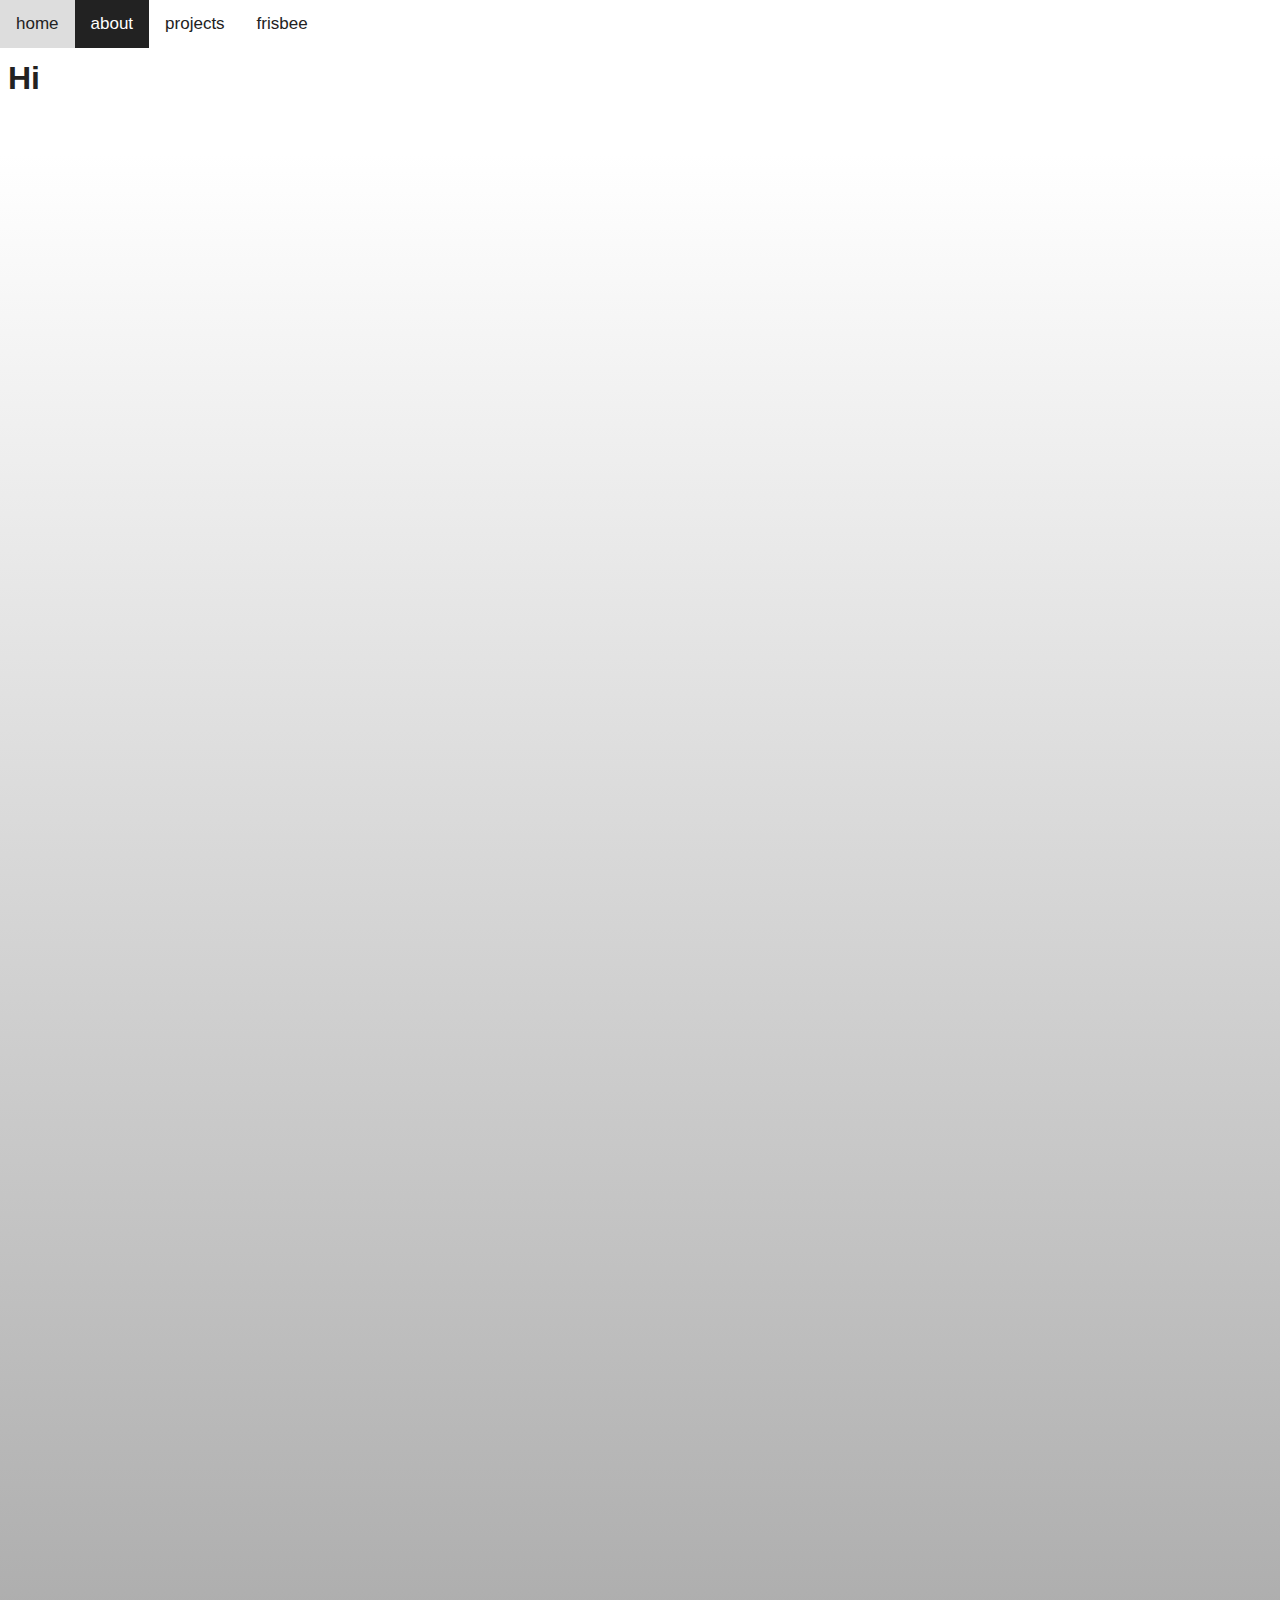
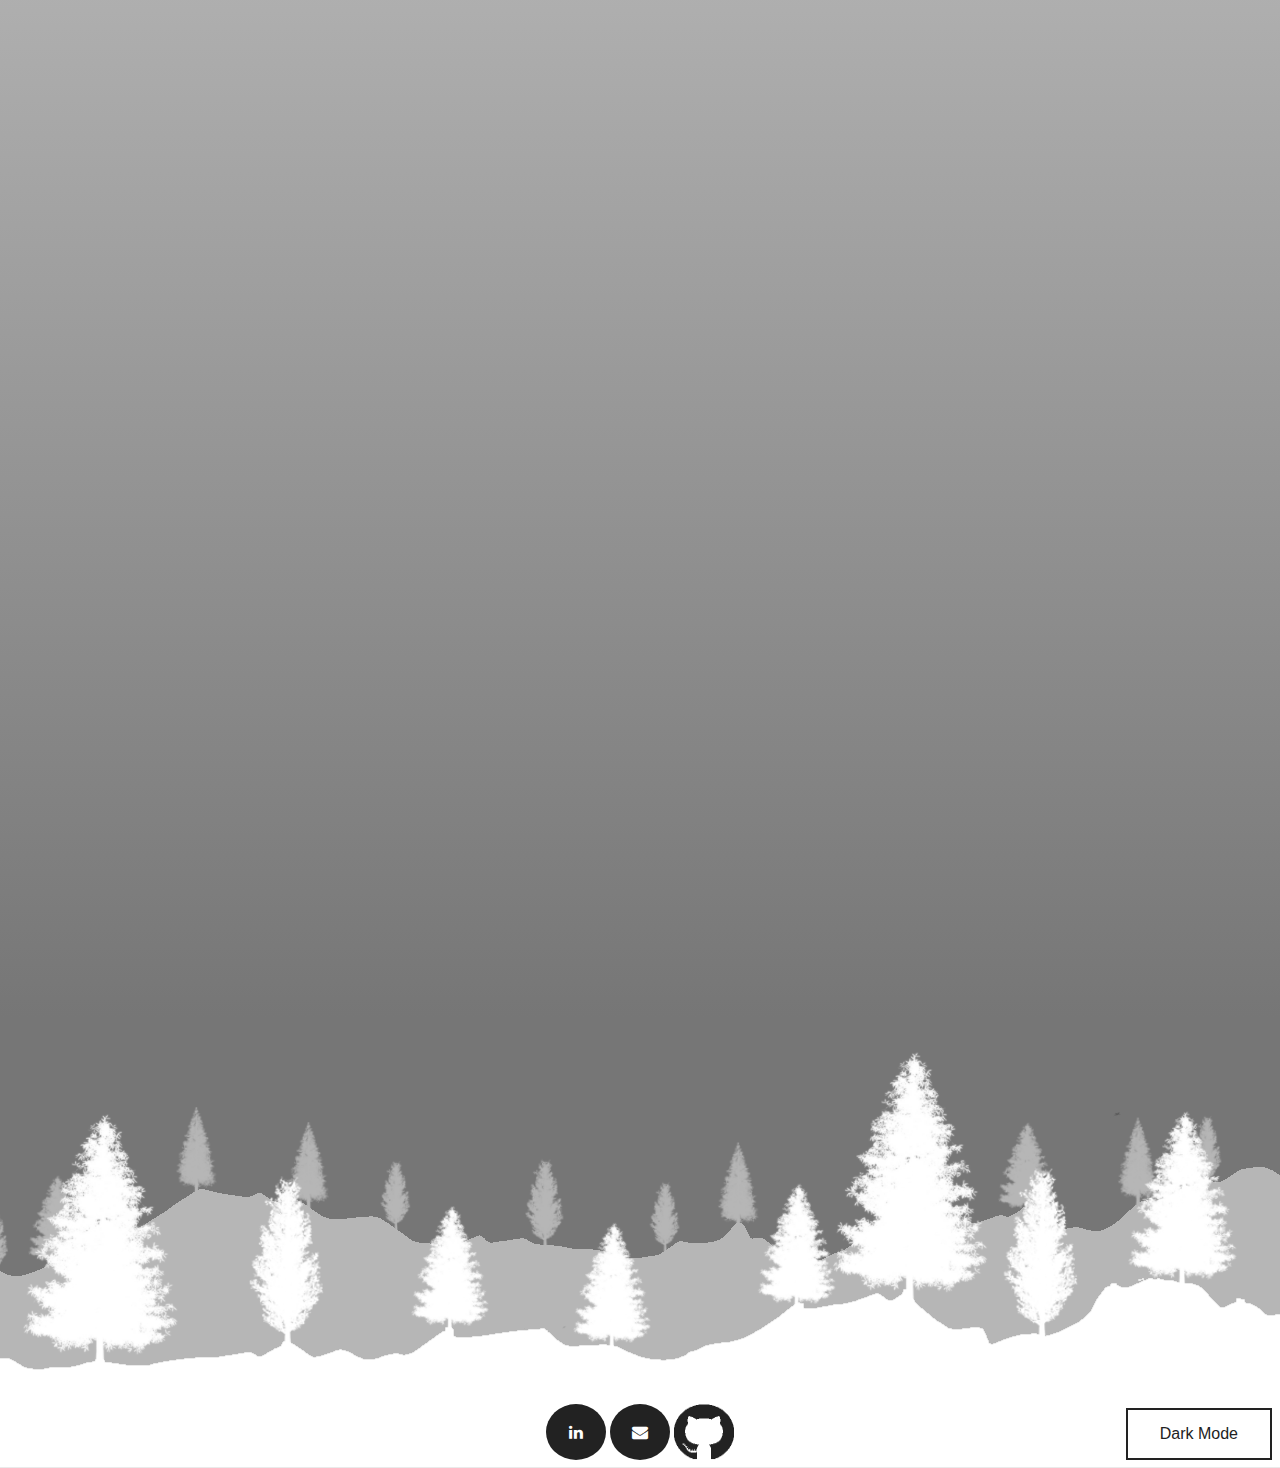
==== commit b663cee2: "added favicon and consistent bacground scroll" ====
--- a/about.html
+++ b/about.html
@@ -1,5 +1,4 @@
 <!DOCTYPE html>
-<script src="app.js"></script>
 <html lang="en">
 <head>
     <meta charset="UTF-8">
@@ -9,6 +8,9 @@
     <link rel="stylesheet" type="text/css" href="main.css" title="default" />
     <link rel="alternate stylesheet" type="text/css" href="main-dark.css" title="dark-mode" />
     <link rel="icon stylesheet" href="https://cdnjs.cloudflare.com/ajax/libs/font-awesome/4.7.0/css/font-awesome.min.css">
+    <script src="app.js"></script>
+    <link rel="shortcut icon" href="images/favicon.ico"> 
+    <link rel="apple-touch-icon" href="images/favicon.ico"> 
 </head>
 
 <body>
@@ -35,5 +37,6 @@
   <a id='github' href="https://github.com/glenn2763"><img alt="github" src="images/github.png" width="60" height='56'></a>
 </footer>
 
+<script>checkButton()</script>
 </body>
 </html>--- a/main.css
+++ b/main.css
@@ -6,12 +6,19 @@
     margin-top: 60px;
     font-family: helvetica;
     height: 3000px; /* Used to enable scrolling */
-    background-image: url("images/darkbottom.png"), linear-gradient(#ffffff 5%, #767676 85.3%);
+    background: white;
+    background-image: url("images/whitebottom.png"), linear-gradient(#ffffff 5%, #767676 85.3%);
     background-repeat: no-repeat;
     background-position: right bottom;
     position: relative;
     color: var(--offBlack);
-  }
+}
+
+body.vidBody {
+  margin-left: 0;
+  margin-right: 0;
+}
+
 ul {
   font-family: monospace;
 }
--- a/main-dark.css
+++ b/main-dark.css
@@ -5,13 +5,20 @@
 body {
     margin-top: 60px;
     font-family: helvetica;
-    height: 3000px; /* Used to enable scrolling */
-    background-image: url("images/darkbottom.png"), linear-gradient(var(--offBlack) 5%, #767676 85.3%);
+    height: 3000px; 
+    background: var(--offBlack);
+    background-image: url("images/22bottom.png"), linear-gradient(var(--offBlack) 5%, #767676 85.3%);
     background-repeat: no-repeat;
     background-position: right bottom;
     position: relative;
     color: white;
-  }
+}
+
+body.vidBody {
+  margin-left: 0;
+  margin-right: 0;
+}
+
 ul {
   font-family: monospace;
 }
@@ -146,11 +153,11 @@
   z-index: 0;
 }
 
-.myVideo{ 
+.myVideo { 
   height: 500px;
 }
 
-.myVideo video{ 
+.myVideo video { 
   width: 100%;
   height: auto;
   position: absolute;
@@ -177,4 +184,4 @@
 }
 .fa:hover {
   opacity: 0.7;
-}+}
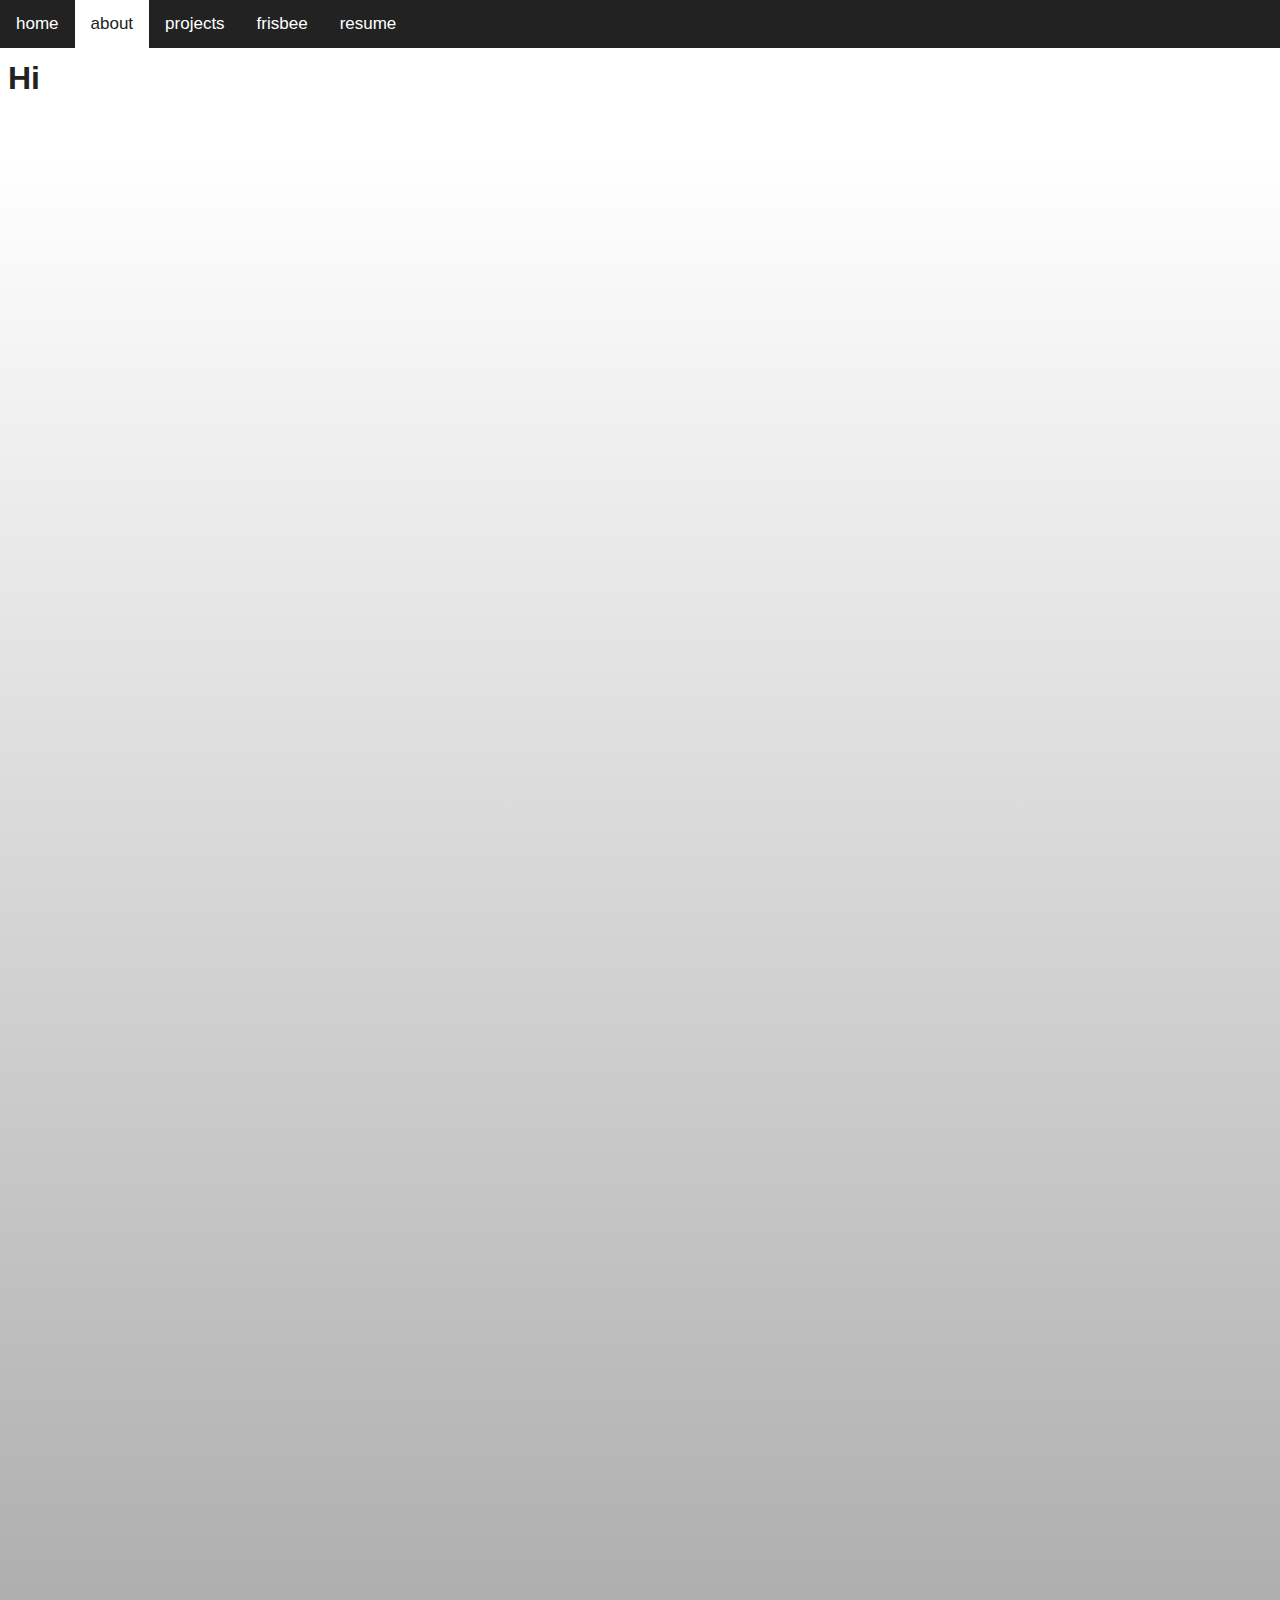
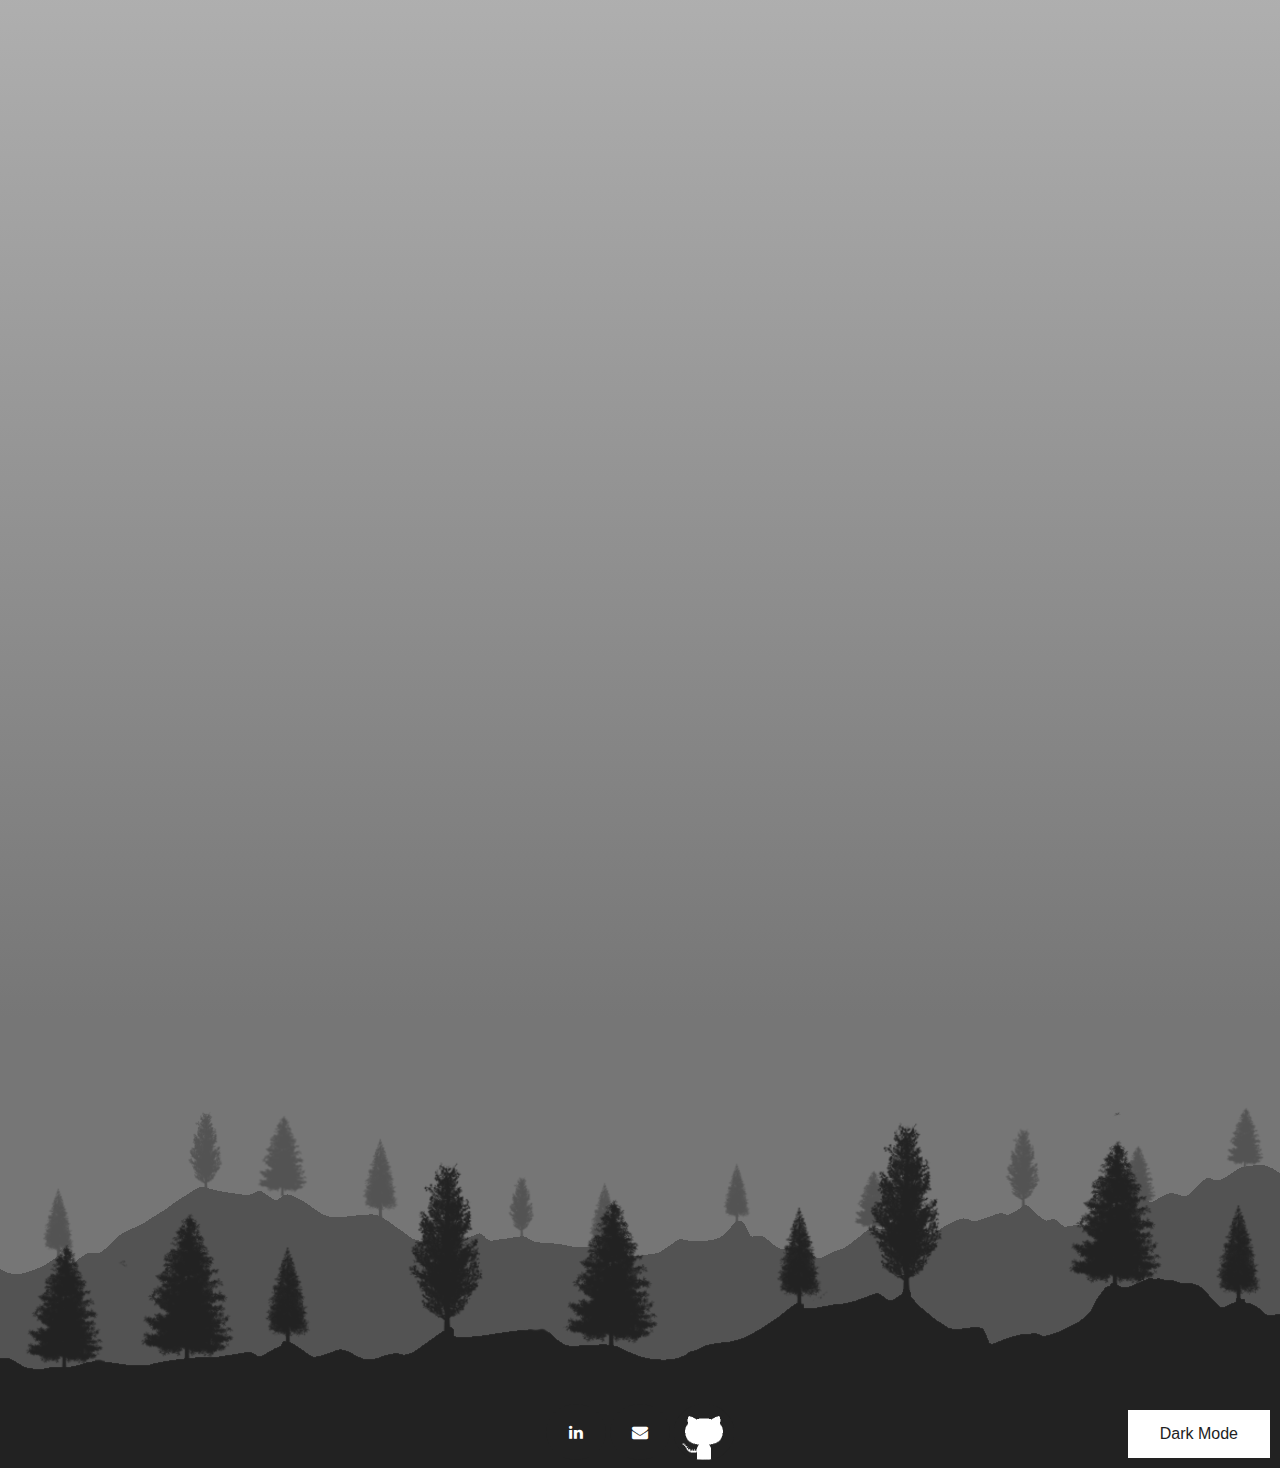
==== commit 1925fc54: "added resume" ====
--- a/about.html
+++ b/about.html
@@ -21,6 +21,7 @@
   <a href="about.html" class="active">about</a>
   <a href="projects.html" class="inactive">projects</a>
   <a href="frisbee.html" class="inactive">frisbee</a>
+  <a href="resume.html" class="inactive">resume</a>
   <a href="javascript:void(0);" id="bars" class="icon" onclick="topNavResponsive()">
     <i class="fa fa-bars"></i>
   <!-- <div onscroll="topNavColor()"> -->
--- a/main.css
+++ b/main.css
@@ -5,11 +5,11 @@
 body {
     margin-top: 60px;
     font-family: helvetica;
+    background: var(--offBlack);
     height: 3000px; /* Used to enable scrolling */
-    background: white;
-    background-image: url("images/whitebottom.png"), linear-gradient(#ffffff 5%, #767676 85.3%);
+    background-image: url("images/22bottom.png"), linear-gradient(#ffffff 5%, #767676 85.3%);
     background-repeat: no-repeat;
-    background-position: right bottom;
+    background-position: 100% 100%;
     position: relative;
     color: var(--offBlack);
 }
@@ -36,9 +36,8 @@
   font-weight: bold;
 }
 
-/* Add a white background color to the top navigation */
 .topnav {
-  background-color: rgb(255, 255, 255);
+  background-color: var(--offBlack);
   overflow: hidden;
   position: fixed;
   top: 0;
@@ -50,7 +49,7 @@
 .topnav a {
   float: left;
   display: block;
-  color: var(--offBlack);
+  color: #ffffff;
   text-align: center;
   padding: 14px 16px;
   text-decoration: none;
@@ -59,14 +58,14 @@
 
 /* Change the color of links on hover */
 .topnav a:hover {
-  background-color: #ddd;
-  color: var(--offBlack);
+  background-color: var(--offBlack);
+  color: rgb(255, 255, 255);
 }
 
 /* Add an active class to highlight the current page */
 .topnav a.active {
-  background-color: var(--offBlack);
-  color: white;
+  background-color: rgb(255, 255, 255);
+  color: var(--offBlack);
 }
 
 .topnav .icon {
@@ -81,6 +80,10 @@
   }
   .topnav a:not(:first-child) {display: none;}
   .topnav a:first-child {
+    background-color: white;
+    color: var(--offBlack);
+  }
+  .topnav.responsive a:first-child {
     background-color: var(--offBlack);
     color: white;
   }
@@ -95,6 +98,8 @@
   }
   .topnav.responsive a.active {
     font-weight: 900;
+    background: var(--offBlack);
+    color: white;
   }
   .topnav.responsive a.icon {
     position: fixed;
--- a/main-dark.css
+++ b/main-dark.css
@@ -36,7 +36,6 @@
   font-weight: bold;
 }
 
-/* Add a white background color to the top navigation */
 .topnav {
   background-color: var(--offBlack);
   overflow: hidden;
